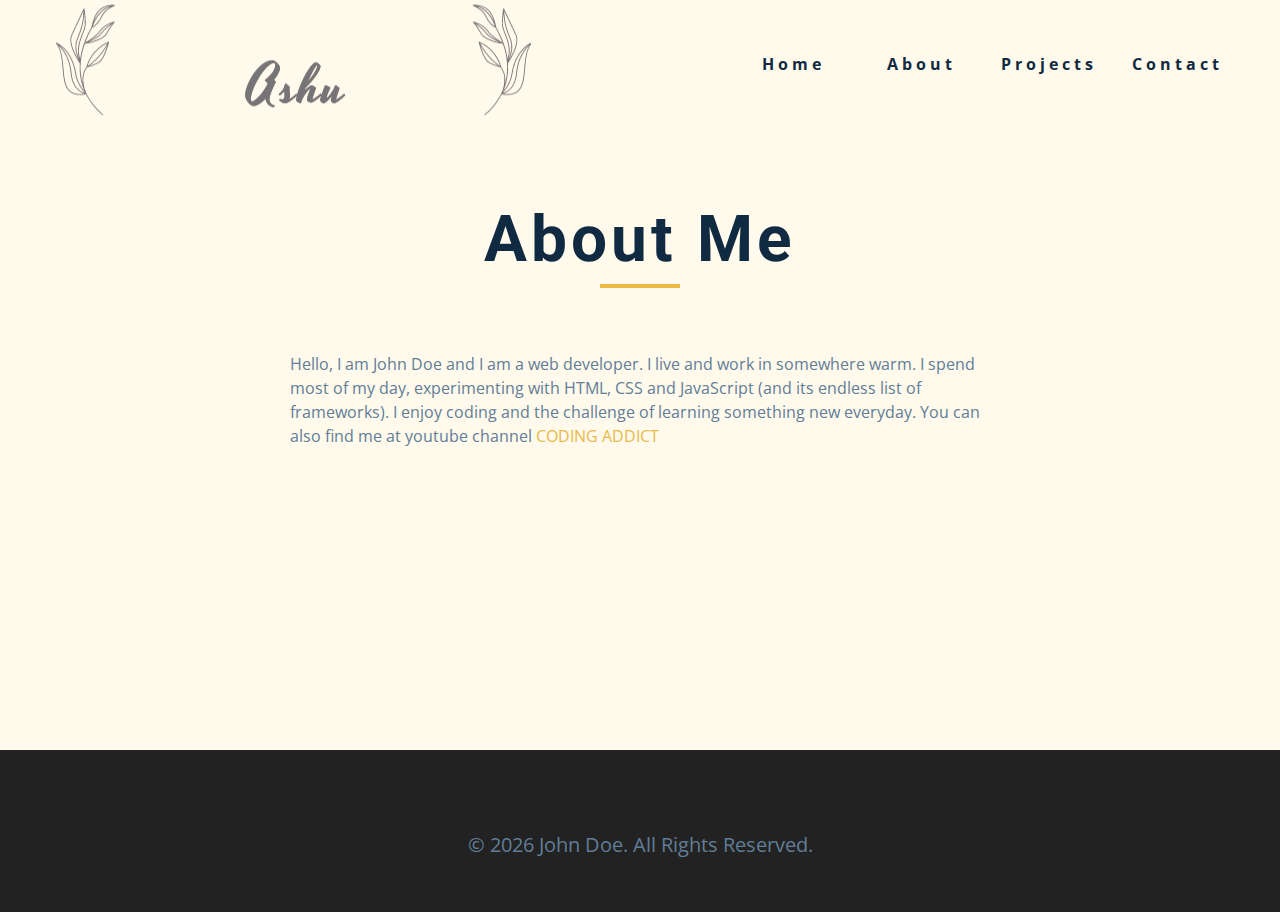
==== about.html @ 07c12f73 "Add files via upload" ====
<!DOCTYPE html>
<html lang="en">
<head>
    <meta charset="UTF-8" />
    <meta name="viewport" content="width=device-width, initial-scale=1.0" />
    <title>Ashu || About</title>
    <link
    rel="stylesheet"
    href="./fontawesome-free-5.12.1-web/css/all.min.css"
    />
    <!-- css -->
    <link rel="stylesheet" href="./styles.css" />
</head>

<body>
    <!-- navbar -->
    <nav class="nav" id="nav">
    <div class="nav-center">
        <!-- nav header -->
        <div class="nav-header">
        <img src="./img/logo.png" class="nav-logo" alt="nav-logo" />
        <button class="nav-btn" id="nav-btn">
            <i class="fas fa-bars"></i>
        </button>
        </div>
        <!-- nav links -->
        <ul class="nav-links">
        <li><a href="index.html">home</a></li>
        <li><a href="about.html">about</a></li>
        <li><a href="projects.html">projects</a></li>
        <li><a href="contact.html">contact</a></li>
        </ul>
    </div>
    </nav>
    <!-- end of navbar -->
    <!-- sidebar -->
    <aside class="sidebar" id="sidebar">
    <div>
        <button id="close-btn" class="close-btn">
        <i class="fas fa-times"></i>
        </button>
        <ul class="sidebar-links">
        <li><a href="index.html">home</a></li>
        <li><a href="about.html">about</a></li>
        <li><a href="projects.html">projects</a></li>
        <li><a href="contact.html">contact</a></li>
        </ul>
        <ul class="social-icons">
        <!-- single item -->
        <li>
            <a href="https://www.twitter.com" class="social-icon">
            <i class="fab fa-facebook"></i>
            </a>
        </li>
        <!-- end of single item -->
        <!-- single item -->
        <li>
            <a href="https://www.twitter.com" class="social-icon">
            <i class="fab fa-linkedin"></i>
            </a>
        </li>
        <!-- end of single item -->
        <!-- single item -->
        <li>
            <a href="https://www.twitter.com" class="social-icon">
            <i class="fab fa-squarespace"></i>
            </a>
        </li>
        <!-- end of single item -->
        <!-- single item -->
        <li>
            <a href="https://www.twitter.com" class="social-icon">
            <i class="fab fa-behance"></i>
            </a>
        </li>
        <!-- end of single item -->
        <!-- single item -->
        <li>
            <a href="https://www.twitter.com" class="social-icon">
            <i class="fab fa-instagram"></i>
            </a>
        </li>
        <!-- end of single item -->
        </ul>
    </div>
    </aside>
    <!-- end of sidebar --> 
    <section class="section single-page">
    <!-- section title -->
    <div class="section-title">
        <h1>about me</h1>
        <div class="underline"></div>
    </div>
    <!--end of section title -->
    <div class="section-center page-info">
        <!-- about page -->
        <p>
        Hello, I am John Doe and I am a web developer. I live and work in
        somewhere warm. I spend most of my day, experimenting with HTML, CSS
        and JavaScript (and its endless list of frameworks). I enjoy coding
        and the challenge of learning something new everyday. You can also
        find me at youtube channel
        <a href="https://www.youtube.com/channel/UCMZFwxv5l-XtKi693qMJptA"
            >coding addict</a
        >
        </p>
    </div>
    </section>
    <!-- footer -->
    <footer class="footer">
    <ul class="social-icons">
        <!-- single item -->
        <li>
        <a href="https://www.twitter.com" class="social-icon">
            <i class="fab fa-facebook"></i>
        </a>
        </li>
        <!-- end of single item -->
        <!-- single item -->
        <li>
        <a href="https://www.twitter.com" class="social-icon">
            <i class="fab fa-linkedin"></i>
        </a>
        </li>
        <!-- end of single item -->
        <!-- single item -->
        <li>
        <a href="https://www.twitter.com" class="social-icon">
            <i class="fab fa-squarespace"></i>
        </a>
        </li>
        <!-- end of single item -->
        <!-- single item -->
        <li>
        <a href="https://www.twitter.com" class="social-icon">
            <i class="fab fa-behance"></i>
        </a>
        </li>
        <!-- end of single item -->
        <!-- single item -->
        <li>
        <a href="https://www.twitter.com" class="social-icon">
            <i class="fab fa-instagram"></i>
        </a>
        </li>
        <!-- end of single item -->
    </ul>

    <p>&copy; <span id="date"></span> John Doe. All rights reserved.</p>
    </footer>
    <script src="app.js"></script>
</body>
</html>
---- styles.css ----
/*
=============== 
Fonts
===============
*/
@import url("https://fonts.googleapis.com/css?family=Open+Sans|Roboto:400,700&display=swap");

/*
=============== 
Variables
===============
*/

:root {
  /* dark shades of primary color*/
  --clr-primary-1: hsl(43, 86%, 17%);
  --clr-primary-2: hsl(43, 77%, 27%);
  --clr-primary-3: hsl(43, 72%, 37%);
  --clr-primary-4: hsl(42, 63%, 48%);
  /* primary/main color */
  --clr-primary-5: hsl(42, 78%, 60%);
  /* lighter shades of primary color */
  --clr-primary-6: hsl(43, 89%, 70%);
  --clr-primary-7: hsl(43, 90%, 76%);
  --clr-primary-8: hsl(45, 86%, 81%);
  --clr-primary-9: hsl(45, 90%, 88%);
  --clr-primary-10: hsl(45, 100%, 96%);
  /* darkest grey - used for headings */
  --clr-grey-1: hsl(209, 61%, 16%);
  --clr-grey-2: hsl(211, 39%, 23%);
  --clr-grey-3: hsl(209, 34%, 30%);
  --clr-grey-4: hsl(209, 28%, 39%);
  /* grey used for paragraphs */
  --clr-grey-5: hsl(210, 22%, 49%);
  --clr-grey-6: hsl(209, 23%, 60%);
  --clr-grey-7: hsl(211, 27%, 70%);
  --clr-grey-8: hsl(210, 31%, 80%);
  --clr-grey-9: hsl(212, 33%, 89%);
  --clr-grey-10: hsl(210, 36%, 96%);
  --clr-white: #fff;
  --ff-primary: "Roboto", sans-serif;
  --ff-secondary: "Open Sans", sans-serif;
  --transition: all 0.3s linear;
  --spacing: 0.25rem;
  --radius: 0.5rem;
  --light-shadow: 0 5px 15px rgba(0, 0, 0, 0.1);
  --dark-shadow: 0 5px 15px rgba(0, 0, 0, 0.2);
  --max-width: 1170px;
}
/*
=============== 
Global Styles
===============
*/

*,
::after,
::before {
  margin: 0;
  padding: 0;
  box-sizing: border-box;
}
body {
  font-family: var(--ff-secondary);
  background: var(--clr-white);
  color: var(--clr-grey-1);
  line-height: 1.5;
  font-size: 0.875rem;
}
ul {
  list-style-type: none;
}
a {
  text-decoration: none;
}
img:not(.nav-logo) {
  width: 100%;
  display: block;
}

h1,
h2,
h3,
h4 {
  letter-spacing: var(--spacing);
  text-transform: capitalize;
  line-height: 1.25;
  margin-bottom: 0.75rem;
  font-family: var(--ff-primary);
}
h1 {
  font-size: 3rem;
}
h2 {
  font-size: 2rem;
}
h3 {
  font-size: 1.25rem;
}
h4 {
  font-size: 0.875rem;
}
p {
  margin-bottom: 1.25rem;
  color: var(--clr-grey-5);
}
@media screen and (min-width: 800px) {
  h1 {
    font-size: 4rem;
  }
  h2 {
    font-size: 2.5rem;
  }
  h3 {
    font-size: 1.75rem;
  }
  h4 {
    font-size: 1rem;
  }
  body {
    font-size: 1rem;
  }
  h1,
  h2,
  h3,
  h4 {
    line-height: 1;
  }
}
/*  global classes */

.btn {
  text-transform: uppercase;
  background: var(--clr-primary-5);
  color: var(--clr-primary-1);
  padding: 0.375rem 0.75rem;
  letter-spacing: var(--spacing);
  display: inline-block;
  font-weight: 700;
  -webkit-transition: var(--transition);
  transition: var(--transition);
  font-size: 0.875rem;
  border: 2px solid transparent;
  cursor: pointer;
  box-shadow: 0 1px 3px rgba(0, 0, 0, 0.2);
  border-radius: var(--radius);
}
.btn:hover {
  color: var(--clr-primary-1);
  background: var(--clr-primary-7);
}
/* section */
.section {
  padding: 5rem 0;
}

.section-center {
  width: 90vw;
  margin: 0 auto;
  max-width: 1170px;
}
@media screen and (min-width: 992px) {
  .section-center {
    width: 95vw;
  }
}
/* added during recording */
.underline {
  width: 5rem;
  height: 0.25rem;
  margin-bottom: 1.25rem;
  background: var(--clr-primary-5);
  margin-left: auto;
  margin-right: auto;
}
.section-title {
  margin-bottom: 4rem;
  text-align: center;
}
.bg-grey {
  background: var(--clr-grey-10);
}
/*
=============== 
Navbar
===============
*/
.nav-links {
display: none;
}
.nav {
height: 8rem;
padding: 0rem;
display: grid;
-webkit-box-align: center;
align-items: center;
-webkit-transition: var(--transition);
transition: var(--transition);
}
.nav-center {
width: 100%;
max-width: 1170px;
margin: 0 auto;
}
.nav-header {
display: grid;
grid-template-columns: auto 1fr;
-webkit-box-align: center;
align-items: center;
}
.nav-btn {
background: transparent;
border-color: transparent;
color: var(--clr-primary-5);
font-size: 2rem;
cursor: pointer;
justify-self: end;
}
@media screen and (min-width: 768px) {
.nav {
    background: var(--clr-primary-10);
}
.nav-btn {
    display: none;
}
.nav-links {
    display: grid;
    grid-template-columns: repeat(4, 1fr);
    justify-items: center;
    -webkit-column-gap: 2rem;
    -moz-column-gap: 2rem;
    column-gap: 2rem;
    justify-self: end;
  }
  .nav-links a {
    text-transform: capitalize;
    color: var(--clr-grey-1);
    font-weight: bold;
    letter-spacing: var(--spacing);
    -webkit-transition: var(--transition);
    transition: var(--transition);
  }
  .nav-links a:hover {
    color: var(--clr-primary-5);
  }
  .nav-center {
    display: grid;
    grid-template-columns: auto 1fr;
    -webkit-box-align: center;
    align-items: center;
  }
}
/* fixed navbar */
.navbar-fixed {
  position:fixed;
  top: 0;
  left: 0;
  width: 100%;
  background: var(--clr-white);
  z-index: 2;
  box-shadow: var(--light-shadow);
}
/*
=============== 
Sidebar
===============
*/
.sidebar {
  position: fixed;
  top: 0;
  left: 0;
  width: 100%;
  height: 100%;
  background: var(--clr-grey-10);
  z-index: 4;
  display: grid;
  /* align-items: center;
  justify-content: center; */
  place-items: center;
  -webkit-transition: var(--transition);
  transition: var(--transition);
  /* add later */
  -webkit-transform: translateX(-100%);
  transform: translateX(-100%);
}
/* toggle sidebar */
.show-sidebar {
  -webkit-transform: translateX(0);
  transform: translateX(0);
}
.sidebar-links {
  text-align: center;
}
.sidebar-links a {
  font-size: 2rem;
  text-transform: capitalize;
  -webkit-transition: var(--transition);
  transition: var(--transition);
  color: var(--clr-grey-5);
  letter-spacing: var(--spacing);
  display: inline-block;
  margin-bottom: 1.5rem;
}
.sidebar-links a:hover {
  color: var(--clr-primary-5);
}
.social-icons {
  display: grid;
  margin-top: 3rem;
  width: 20rem;
  grid-template-columns: repeat(5, 1fr);
  justify-items: center;
}
.social-icon {
  font-size: 1.5rem;
  color: var(--clr-grey-1);
  -webkit-transition: var(--transition);
  transition: var(--transition);
}
.social-icon:hover {
  color: var(--clr-primary-5);
}
.close-btn {
  position: absolute;
  top: 1rem;
  right: 1rem;
  font-size: 3rem;
  background: transparent;
  border: transparent;
  -webkit-transition: var(--transition);
  transition: var(--transition);
  color: #bb2525;
  cursor: pointer;
}
.close-btn:hover {
  color: #e66b6b;
}
/*
=============== 
Hero
===============
*/
/* underline added to globals */
.hero .underline {
margin-bottom: 0.5rem;
margin-left: 0;
}
.hero-img {
display: none;
}
.hero {
background: var(--clr-primary-10);
}
.hero-center {
min-height: calc(100vh - 5rem);
display: grid;
place-items: center;
}
.hero-info h4 {
color: var(--clr-grey-5);
}
.hero-icons {
justify-items: start;
}
.hero-btn {
margin-top: 1.25rem;
}
@media screen and (min-width: 992px) {
.hero-img {
    display: block;
    position: relative;
}
.hero-center {
    grid-template-columns: 1fr 1fr;
}

.hero-img::before,
.about-img::before {
    content: "";
    position: absolute;
    width: 100%;
    height: 100%;
    border: 0.25rem solid var(--clr-primary-5);
    top: 2rem;
    right: -2rem;
    border-radius: var(--radius);
}
}
.hero-photo {
max-width: 25rem;
max-height: 30rem;
-o-object-fit: cover;
object-fit: cover;
border-radius: var(--radius);
position: relative;
}
/*
=============== 
About
===============
*/
/* section title added to globals */
.about-title {
text-align: left;
margin-bottom: 2rem;
}
.about-title .underline {
margin-left: 0;
}
.about-center {
display: grid;
  gap: 3rem 2rem;
}
.about-img {
  justify-self: center;
}
@media screen and (min-width: 992px) {
  .about-center {
    grid-template-columns: 1fr 1fr;
  }
  .about-img {
    position: relative;
  }
  .about-img::before {
    left: -2rem;
  }
  .about-info {
    align-self: center;
  }
}
/*
=============== 
Services
===============
*/
/* bg-grey in globals */
.service {
  background: var(--clr-white);
  padding: 3rem 1.5rem;
  margin-bottom: 2rem;
  border-radius: var(--radius);
  text-align: center;
  -webkit-transition: var(--transition);
  transition: var(--transition);
}
.service-icon {
  font-size: 2rem;
  margin-bottom: 1.5rem;
}
.service .underline {
  width: 3rem;
  height: 0.12rem;
  -webkit-transition: var(--transition);
  transition: var(--transition);
}
.service p {
  -webkit-transition: var(--transition);
  transition: var(--transition);
}
.service:hover {
  background: var(--clr-primary-5);
  color: var(--clr-white);
}
.service:hover p {
  color: var(--clr-white);
}
.service:hover .underline {
  background: var(--clr-white);
}
@media screen and (min-width: 676px) {
  .services-center {
    display: grid;
    grid-template-columns: 1fr 1fr;
    -webkit-column-gap: 2rem;
    -moz-column-gap: 2rem;
    column-gap: 2rem;
  }
}
@media screen and (min-width: 992px) {
  .services-center {
    grid-template-columns: 1fr 1fr 1fr;
  }
}
/* talk about small screen 
without grid different setup */
/*
=============== 
Projects
===============
*/
.projects-text {
  width: 85vw;
  max-width: 30rem;
  margin: 0 auto;
}
.project {
  position: relative;
  background: var(--clr-primary-5);
  border-radius: var(--radius);
  margin-bottom: 2rem;
}
.project-info {
  text-align: center;
  color: var(--clr-white);
  position: absolute;
  top: 50%;
  left: 50%;
  -webkit-transform: translate(-50%, -50%);
  transform: translate(-50%, -50%);
  -webkit-transition: var(--transition);
  transition: var(--transition);
  opacity: 0;
}
.project-info p {
  text-transform: capitalize;
  color: var(--clr-white);
}
.project:hover .project-info {
  opacity: 1;
}
.project-img {
  -webkit-transition: var(--transition);
  transition: var(--transition);
  border-radius: var(--radius);
  height: 15rem;
  -o-object-fit: cover;
  object-fit: cover;
}
.project:hover .project-img {
  opacity: 0.1;
}
.project::after {
  content: "";
  position: absolute;
  top: 0;
  left: 0;
  width: 100%;
  height: 100%;
  border: 0.25rem solid var(--clr-white);
  border-radius: var(--radius);
  -webkit-transition: var(--transition);
  transition: var(--transition);
  opacity: 0;
}
.project:hover::after {
  opacity: 1;
  -webkit-transform: scale(0.8);
  transform: scale(0.8);
}
@media screen and (min-width: 676px) {
  .projects-center {
    display: grid;
    grid-template-columns: 1fr 1fr;
    -webkit-column-gap: 2rem;
    -moz-column-gap: 2rem;
    column-gap: 2rem;
  }
}
@media screen and (min-width: 992px) {
  .projects-center {
    grid-template-columns: repeat(3, 1fr);
  }
}
@media screen and (min-width: 1170px) {
  .projects-center {
    grid-template-rows: 200px 200px;
    gap: 1rem;
    grid-template-areas:
      "a b b"
      "a c d";
  }
  .project-img {
    height: 100%;
  }
  .project {
    height: 100%;
  }
  .project-1 {
    grid-area: a;
  }
  .project-2 {
    grid-area: b;
  }
  .project-3 {
    grid-area: c;
  }
  .project-4 {
    grid-area: d;
  }
}
/*
=============== 
Connect
===============
*/
.connect {
  min-height: 40vh;
  position: relative;
  padding: 10rem 0 5rem 0;
  margin: 5rem 0;
}
.video-container {
  position: absolute;
  top: 0;
  left: 0;
  width: 100%;
  height: 100%;
  -o-object-fit: cover;
  object-fit: cover;
  z-index: -2;
}
.connect::after {
  content: "";
  position: absolute;
  top: 0;
  left: 0;
  width: 100%;
  height: 100%;
  background: var(--clr-white);
  /* background: rgba(0, 0, 0, 0.6); */
  opacity: 0.7;
  z-index: -1;
}
.connect {
  display: grid;
  place-items: center;
}
.video-banner .section-title {
  margin-bottom: 2rem;
}
.video-text {
  max-width: 30rem;
}
.video-banner {
  background: var(--clr-primary-10);
  padding: 3rem 5rem 12rem 5rem;
  text-align: center;

  -webkit-clip-path: polygon(
    0% 0%,
    100% 0%,
    100% 75%,
    75% 75%,
    75% 100%,
    50% 75%,
    0% 75%
  );
  clip-path: polygon(
    0% 0%,
    100% 0%,
    100% 75%,
    75% 75%,
    75% 100%,
    50% 75%,
    0% 75%
  );
}
.connect {
  -webkit-clip-path: polygon(
    50% 0%,
    100% 10%,
    100% 90%,
    50% 100%,
    0 90%,
    0 10%
  );
  clip-path: polygon(50% 0%, 100% 10%, 100% 90%, 50% 100%, 0 90%, 0 10%);
}
/*
=============== 
Skills
===============
*/
@media screen and (min-width: 768px) {
  .skills-center {
    display: grid;
    grid-template-columns: 1fr 1fr;
    -webkit-column-gap: 2rem;
    -moz-column-gap: 2rem;
    column-gap: 2rem;
  }
}
.skills {
  background: var(--clr-primary-9);
}
.skills h3 {
  margin: 1.5rem 0;
  color: var(--clr-primary-1);
}
.skill {
  margin-bottom: 1.25rem;
}
.skill p {
  margin-bottom: 0.5rem;
  text-transform: capitalize;
  color: var(--clr-primary-1);
}
.skill-container {
  background: var(--clr-white);
  height: 1rem;
  width: 100%;
  border-radius: var(--radius);
  position: relative;
}
.skill-value {
  position: absolute;
  top: 0;
  left: 0;
  background: var(--clr-primary-5);
  height: 100%;
  width: 50%;
  border-radius: var(--radius);
}
.value-70 {
  width: 70%;
}
.value-80 {
  width: 80%;
}
.skill-text {
  position: absolute;
  top: -2rem;
  left: 50%;
  -webkit-transform: translateX(-50%);
  transform: translateX(-50%);
}
.skill-text-70 {
  left: 70%;
}
.skill-text-80 {
  left: 80%;
}
/*
=============== 
Timeline
===============
*/
.timeline-center {
  width: 80vw;
  max-width: 40rem;
}
.timeline-item {
  border-top: 2px dashed var(--clr-primary-5);
  margin: 0;
  padding: 4rem 2rem;
  position: relative;
}
.timeline p {
  margin-bottom: 0;
}
.timeline-item:nth-child(even) {
  border-left: 2px dashed var(--clr-primary-5);
  border-top-left-radius: 2rem;
  border-bottom-left-radius: 2rem;

  margin-right: 2rem;
  padding-right: 0;
}
.timeline-item:nth-child(odd) {
  border-right: 2px dashed var(--clr-primary-5);
  border-top-right-radius: 2rem;
  border-bottom-right-radius: 2rem;
  margin-left: 2rem;
  padding-left: 0;
}
.timeline-item:first-child {
  border-top: 0;
  border-top-right-radius: 0;
}
.timeline-item:last-child {
  border-bottom-left-radius: 0;
}
.number {
  position: absolute;
  top: 50%;
  -webkit-transform: translate(-50%, -50%);
  transform: translate(-50%, -50%);
  margin-bottom: 0;
  background: var(--clr-primary-5);
  width: 2rem;
  height: 2rem;
  border-radius: 50%;
  display: grid;
  place-items: center;
  color: var(--clr-primary-1);
  font-weight: bold;
}
.timeline-item:nth-child(even) .number {
  left: 0;
}
.timeline-item:nth-child(odd) .number {
  right: 0;
  -webkit-transform: translate(50%, -50%);
  transform: translate(50%, -50%);
}
/*
=============== 
Blog
===============
*/
.blog {
  background: var(--clr-grey-10);
}
.card {
  height: 27rem;
  position: relative;
  /* talk later */
  -webkit-perspective: 1500px;
  perspective: 1500px;
}
.card-side {
  -webkit-transition: all 2s linear;
  transition: all 2s linear;
  -webkit-backface-visibility: hidden;
  backface-visibility: hidden;
  position: absolute;
  top: 0;
  left: 0;
  width: 100%;
  height: 100%;
  border-radius: var(--radius);
  
/* -webkit-transform: translate3d(0, 0, 0); */
  visibility: visible;
}
.card-front {
  background: var(--clr-white);
}
.card-back {
  background: var(--clr-primary-10);
  -webkit-transform: rotateY(180deg);
  transform: rotateY(180deg);
  display: grid;
  place-items: center;
}
.card:hover .card-front {
  -webkit-transform: rotateY(-180deg);
  transform: rotateY(-180deg);
}
.card:hover .card-back {
  -webkit-transform: rotateY(0);
  transform: rotateY(0);
}
/* rest of the styles */
.card-info {
  padding: 1rem 1.5rem;
}
.card-front img {
  height: 13rem;
  -o-object-fit: cover;
  object-fit: cover;
  border-top-left-radius: var(--radius);
  border-top-right-radius: var(--radius);
}
.card-footer {
  display: grid;
  grid-template-columns: auto 1fr;
  -webkit-box-align: center;
  align-items: center;
}
.card-footer img {
  width: 2rem;
  height: 2rem;
  -o-object-fit: cover;
  object-fit: cover;
  border-radius: 50%;
}
.card-footer p {
  margin-bottom: 0;
  text-transform: uppercase;
  justify-self: end;
  color: var(--clr-primary-5);
  font-size: 0.85rem;
}
.blog-center {
  display: grid;
  grid-template-columns: repeat(auto-fill, minmax(330px, 1fr));
  gap: 3rem 1rem;
}
/*
=============== 
Footer
===============
*/
.footer {
  padding-bottom: 2rem;
  background: #222;
  display: grid;
  place-items: center;
}
.footer .social-icons {
  margin-bottom: 2rem;
}
.footer .social-icon {
  color: var(--clr-primary-5);
}
.footer .social-icon:hover {
  color: var(--clr-primary-10);
}
.footer p {
  font-size: 1.25rem;
  text-transform: capitalize;
}
/*
=============== 
Single Page
===============
*/
.single-page {
  background: var(--clr-primary-10);
  min-height: calc(100vh - 5rem - 198px);
}
.page-info {
  max-width: 700px;
}
.page-info a {
  text-transform: uppercase;
  color: var(--clr-primary-5);
  -webkit-transition: var(--transition);
  transition: var(--transition);
}
.page-info a:hover {
  color: var(--clr-primary-1);
}

/*
=============== 
Products Page
===============
*/
.projects-hero {
  height: 40vh;
  background: var(--clr-primary-10);
  display: grid;
  place-items: center;
}
.projects-hero .section-title {
  margin-bottom: 0;
}
.single-project {
  background: var(--clr-grey-10);
  border-radius: var(--radius);
}
.project-container img {
  border-top-left-radius: var(--radius);
  border-top-right-radius: var(--radius);
}
.project-container {
  position: relative;
}
.project-icon {
  position: absolute;
  font-size: 1.75rem;
  bottom: 0;
  left: 50%;
  -webkit-transform: translate(-50%, 50%);
  transform: translate(-50%, 50%);
  width: 4rem;
  height: 4rem;
  display: grid;
  place-items: center;
  background: var(--clr-primary-5);
  border-radius: 50%;
  color: var(--clr-primary-1);
  border: 0.375rem solid var(--clr-grey-10);
}
.project-details {
  padding: 2rem 1.5rem;
}
.project-footer {
  display: grid;
  grid-template-columns: 1fr 1fr;
  color: var(--clr-primary-5);
}
.project-footer a {
  color: var(--clr-primary-5);
  text-transform: capitalize;
  -webkit-transition: var(--transition);
  transition: var(--transition);
  justify-self: end;
}
.project-footer a:hover {
  color: var(--clr-primary-1);
}
.projects-page-center {
  display: grid;
  grid-template-columns: repeat(auto-fill, minmax(330px, 1fr));
  gap: 3rem 1rem;
}
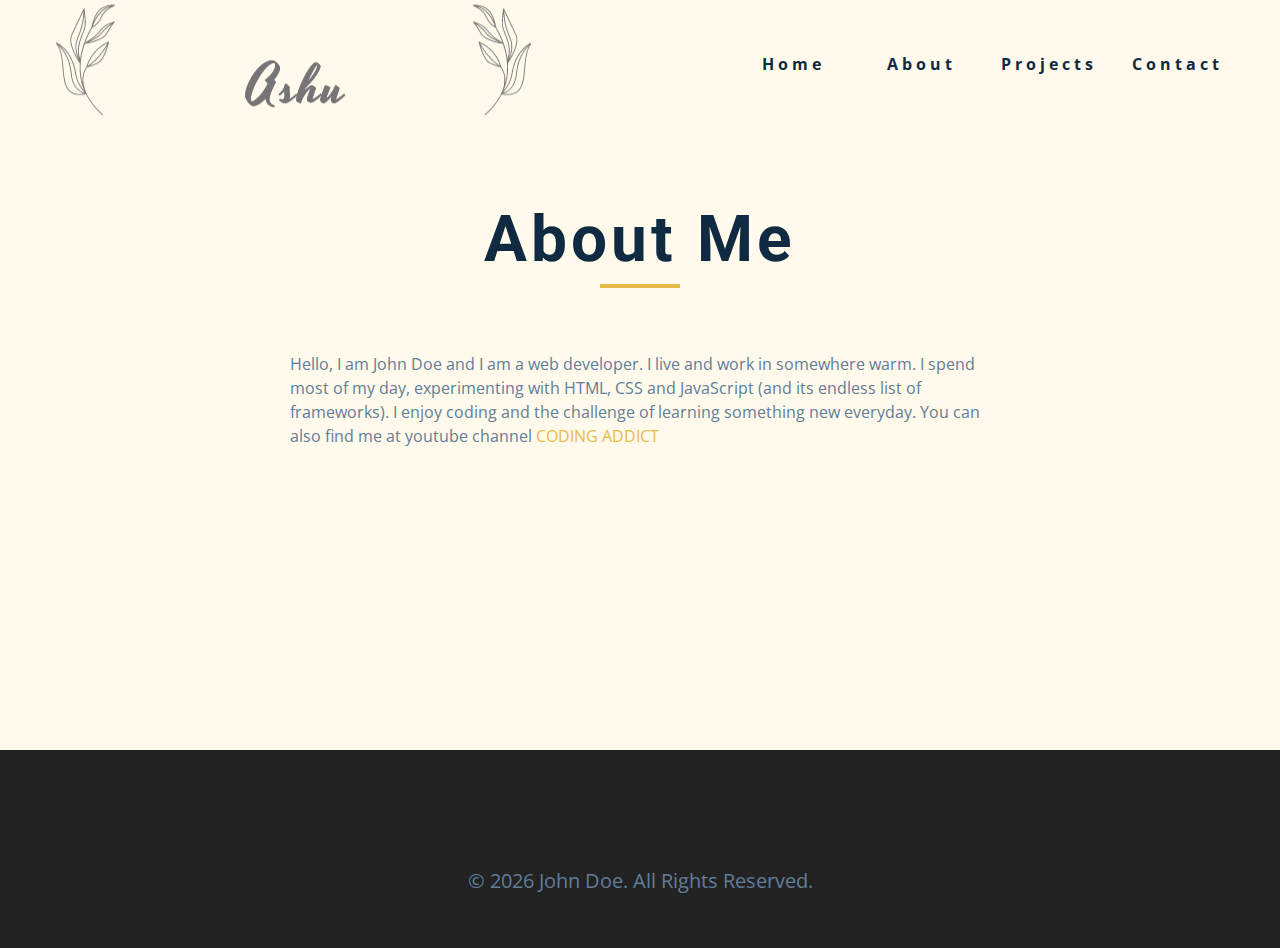
==== commit 00edb837: "Update about.html" ====
--- a/about.html
+++ b/about.html
@@ -6,7 +6,7 @@
     <title>Ashu || About</title>
     <link
     rel="stylesheet"
-    href="./fontawesome-free-5.12.1-web/css/all.min.css"
+    href="./css/all.min.css"
     />
     <!-- css -->
     <link rel="stylesheet" href="./styles.css" />
--- a/css/all.min.css
+++ b/css/all.min.css
@@ -0,0 +1,5 @@
+/*!
+ * Font Awesome Free 5.12.1 by @fontawesome - https://fontawesome.com
+ * License - https://fontawesome.com/license/free (Icons: CC BY 4.0, Fonts: SIL OFL 1.1, Code: MIT License)
+ */
+.fa,.fab,.fad,.fal,.far,.fas{-moz-osx-font-smoothing:grayscale;-webkit-font-smoothing:antialiased;display:inline-block;font-style:normal;font-variant:normal;text-rendering:auto;line-height:1}.fa-lg{font-size:1.33333em;line-height:.75em;vertical-align:-.0667em}.fa-xs{font-size:.75em}.fa-sm{font-size:.875em}.fa-1x{font-size:1em}.fa-2x{font-size:2em}.fa-3x{font-size:3em}.fa-4x{font-size:4em}.fa-5x{font-size:5em}.fa-6x{font-size:6em}.fa-7x{font-size:7em}.fa-8x{font-size:8em}.fa-9x{font-size:9em}.fa-10x{font-size:10em}.fa-fw{text-align:center;width:1.25em}.fa-ul{list-style-type:none;margin-left:2.5em;padding-left:0}.fa-ul>li{position:relative}.fa-li{left:-2em;position:absolute;text-align:center;width:2em;line-height:inherit}.fa-border{border:.08em solid #eee;border-radius:.1em;padding:.2em .25em .15em}.fa-pull-left{float:left}.fa-pull-right{float:right}.fa.fa-pull-left,.fab.fa-pull-left,.fal.fa-pull-left,.far.fa-pull-left,.fas.fa-pull-left{margin-right:.3em}.fa.fa-pull-right,.fab.fa-pull-right,.fal.fa-pull-right,.far.fa-pull-right,.fas.fa-pull-right{margin-left:.3em}.fa-spin{-webkit-animation:fa-spin 2s linear infinite;animation:fa-spin 2s linear infinite}.fa-pulse{-webkit-animation:fa-spin 1s steps(8) infinite;animation:fa-spin 1s steps(8) infinite}@-webkit-keyframes fa-spin{0%{-webkit-transform:rotate(0deg);transform:rotate(0deg)}to{-webkit-transform:rotate(1turn);transform:rotate(1turn)}}@keyframes fa-spin{0%{-webkit-transform:rotate(0deg);transform:rotate(0deg)}to{-webkit-transform:rotate(1turn);transform:rotate(1turn)}}.fa-rotate-90{-ms-filter:"progid:DXImageTransform.Microsoft.BasicImage(rotation=1)";-webkit-transform:rotate(90deg);transform:rotate(90deg)}.fa-rotate-180{-ms-filter:"progid:DXImageTransform.Microsoft.BasicImage(rotation=2)";-webkit-transform:rotate(180deg);transform:rotate(180deg)}.fa-rotate-270{-ms-filter:"progid:DXImageTransform.Microsoft.BasicImage(rotation=3)";-webkit-transform:rotate(270deg);transform:rotate(270deg)}.fa-flip-horizontal{-ms-filter:"progid:DXImageTransform.Microsoft.BasicImage(rotation=0, mirror=1)";-webkit-transform:scaleX(-1);transform:scaleX(-1)}.fa-flip-vertical{-webkit-transform:scaleY(-1);transform:scaleY(-1)}.fa-flip-both,.fa-flip-horizontal.fa-flip-vertical,.fa-flip-vertical{-ms-filter:"progid:DXImageTransform.Microsoft.BasicImage(rotation=2, mirror=1)"}.fa-flip-both,.fa-flip-horizontal.fa-flip-vertical{-webkit-transform:scale(-1);transform:scale(-1)}:root .fa-flip-both,:root .fa-flip-horizontal,:root .fa-flip-vertical,:root .fa-rotate-90,:root .fa-rotate-180,:root .fa-rotate-270{-webkit-filter:none;filter:none}.fa-stack{display:inline-block;height:2em;line-height:2em;position:relative;vertical-align:middle;width:2.5em}.fa-stack-1x,.fa-stack-2x{left:0;position:absolute;text-align:center;width:100%}.fa-stack-1x{line-height:inherit}.fa-stack-2x{font-size:2em}.fa-inverse{color:#fff}.fa-500px:before{content:"\f26e"}.fa-accessible-icon:before{content:"\f368"}.fa-accusoft:before{content:"\f369"}.fa-acquisitions-incorporated:before{content:"\f6af"}.fa-ad:before{content:"\f641"}.fa-address-book:before{content:"\f2b9"}.fa-address-card:before{content:"\f2bb"}.fa-adjust:before{content:"\f042"}.fa-adn:before{content:"\f170"}.fa-adobe:before{content:"\f778"}.fa-adversal:before{content:"\f36a"}.fa-affiliatetheme:before{content:"\f36b"}.fa-air-freshener:before{content:"\f5d0"}.fa-airbnb:before{content:"\f834"}.fa-algolia:before{content:"\f36c"}.fa-align-center:before{content:"\f037"}.fa-align-justify:before{content:"\f039"}.fa-align-left:before{content:"\f036"}.fa-align-right:before{content:"\f038"}.fa-alipay:before{content:"\f642"}.fa-allergies:before{content:"\f461"}.fa-amazon:before{content:"\f270"}.fa-amazon-pay:before{content:"\f42c"}.fa-ambulance:before{content:"\f0f9"}.fa-american-sign-language-interpreting:before{content:"\f2a3"}.fa-amilia:before{content:"\f36d"}.fa-anchor:before{content:"\f13d"}.fa-android:before{content:"\f17b"}.fa-angellist:before{content:"\f209"}.fa-angle-double-down:before{content:"\f103"}.fa-angle-double-left:before{content:"\f100"}.fa-angle-double-right:before{content:"\f101"}.fa-angle-double-up:before{content:"\f102"}.fa-angle-down:before{content:"\f107"}.fa-angle-left:before{content:"\f104"}.fa-angle-right:before{content:"\f105"}.fa-angle-up:before{content:"\f106"}.fa-angry:before{content:"\f556"}.fa-angrycreative:before{content:"\f36e"}.fa-angular:before{content:"\f420"}.fa-ankh:before{content:"\f644"}.fa-app-store:before{content:"\f36f"}.fa-app-store-ios:before{content:"\f370"}.fa-apper:before{content:"\f371"}.fa-apple:before{content:"\f179"}.fa-apple-alt:before{content:"\f5d1"}.fa-apple-pay:before{content:"\f415"}.fa-archive:before{content:"\f187"}.fa-archway:before{content:"\f557"}.fa-arrow-alt-circle-down:before{content:"\f358"}.fa-arrow-alt-circle-left:before{content:"\f359"}.fa-arrow-alt-circle-right:before{content:"\f35a"}.fa-arrow-alt-circle-up:before{content:"\f35b"}.fa-arrow-circle-down:before{content:"\f0ab"}.fa-arrow-circle-left:before{content:"\f0a8"}.fa-arrow-circle-right:before{content:"\f0a9"}.fa-arrow-circle-up:before{content:"\f0aa"}.fa-arrow-down:before{content:"\f063"}.fa-arrow-left:before{content:"\f060"}.fa-arrow-right:before{content:"\f061"}.fa-arrow-up:before{content:"\f062"}.fa-arrows-alt:before{content:"\f0b2"}.fa-arrows-alt-h:before{content:"\f337"}.fa-arrows-alt-v:before{content:"\f338"}.fa-artstation:before{content:"\f77a"}.fa-assistive-listening-systems:before{content:"\f2a2"}.fa-asterisk:before{content:"\f069"}.fa-asymmetrik:before{content:"\f372"}.fa-at:before{content:"\f1fa"}.fa-atlas:before{content:"\f558"}.fa-atlassian:before{content:"\f77b"}.fa-atom:before{content:"\f5d2"}.fa-audible:before{content:"\f373"}.fa-audio-description:before{content:"\f29e"}.fa-autoprefixer:before{content:"\f41c"}.fa-avianex:before{content:"\f374"}.fa-aviato:before{content:"\f421"}.fa-award:before{content:"\f559"}.fa-aws:before{content:"\f375"}.fa-baby:before{content:"\f77c"}.fa-baby-carriage:before{content:"\f77d"}.fa-backspace:before{content:"\f55a"}.fa-backward:before{content:"\f04a"}.fa-bacon:before{content:"\f7e5"}.fa-bahai:before{content:"\f666"}.fa-balance-scale:before{content:"\f24e"}.fa-balance-scale-left:before{content:"\f515"}.fa-balance-scale-right:before{content:"\f516"}.fa-ban:before{content:"\f05e"}.fa-band-aid:before{content:"\f462"}.fa-bandcamp:before{content:"\f2d5"}.fa-barcode:before{content:"\f02a"}.fa-bars:before{content:"\f0c9"}.fa-baseball-ball:before{content:"\f433"}.fa-basketball-ball:before{content:"\f434"}.fa-bath:before{content:"\f2cd"}.fa-battery-empty:before{content:"\f244"}.fa-battery-full:before{content:"\f240"}.fa-battery-half:before{content:"\f242"}.fa-battery-quarter:before{content:"\f243"}.fa-battery-three-quarters:before{content:"\f241"}.fa-battle-net:before{content:"\f835"}.fa-bed:before{content:"\f236"}.fa-beer:before{content:"\f0fc"}.fa-behance:before{content:"\f1b4"}.fa-behance-square:before{content:"\f1b5"}.fa-bell:before{content:"\f0f3"}.fa-bell-slash:before{content:"\f1f6"}.fa-bezier-curve:before{content:"\f55b"}.fa-bible:before{content:"\f647"}.fa-bicycle:before{content:"\f206"}.fa-biking:before{content:"\f84a"}.fa-bimobject:before{content:"\f378"}.fa-binoculars:before{content:"\f1e5"}.fa-biohazard:before{content:"\f780"}.fa-birthday-cake:before{content:"\f1fd"}.fa-bitbucket:before{content:"\f171"}.fa-bitcoin:before{content:"\f379"}.fa-bity:before{content:"\f37a"}.fa-black-tie:before{content:"\f27e"}.fa-blackberry:before{content:"\f37b"}.fa-blender:before{content:"\f517"}.fa-blender-phone:before{content:"\f6b6"}.fa-blind:before{content:"\f29d"}.fa-blog:before{content:"\f781"}.fa-blogger:before{content:"\f37c"}.fa-blogger-b:before{content:"\f37d"}.fa-bluetooth:before{content:"\f293"}.fa-bluetooth-b:before{content:"\f294"}.fa-bold:before{content:"\f032"}.fa-bolt:before{content:"\f0e7"}.fa-bomb:before{content:"\f1e2"}.fa-bone:before{content:"\f5d7"}.fa-bong:before{content:"\f55c"}.fa-book:before{content:"\f02d"}.fa-book-dead:before{content:"\f6b7"}.fa-book-medical:before{content:"\f7e6"}.fa-book-open:before{content:"\f518"}.fa-book-reader:before{content:"\f5da"}.fa-bookmark:before{content:"\f02e"}.fa-bootstrap:before{content:"\f836"}.fa-border-all:before{content:"\f84c"}.fa-border-none:before{content:"\f850"}.fa-border-style:before{content:"\f853"}.fa-bowling-ball:before{content:"\f436"}.fa-box:before{content:"\f466"}.fa-box-open:before{content:"\f49e"}.fa-boxes:before{content:"\f468"}.fa-braille:before{content:"\f2a1"}.fa-brain:before{content:"\f5dc"}.fa-bread-slice:before{content:"\f7ec"}.fa-briefcase:before{content:"\f0b1"}.fa-briefcase-medical:before{content:"\f469"}.fa-broadcast-tower:before{content:"\f519"}.fa-broom:before{content:"\f51a"}.fa-brush:before{content:"\f55d"}.fa-btc:before{content:"\f15a"}.fa-buffer:before{content:"\f837"}.fa-bug:before{content:"\f188"}.fa-building:before{content:"\f1ad"}.fa-bullhorn:before{content:"\f0a1"}.fa-bullseye:before{content:"\f140"}.fa-burn:before{content:"\f46a"}.fa-buromobelexperte:before{content:"\f37f"}.fa-bus:before{content:"\f207"}.fa-bus-alt:before{content:"\f55e"}.fa-business-time:before{content:"\f64a"}.fa-buy-n-large:before{content:"\f8a6"}.fa-buysellads:before{content:"\f20d"}.fa-calculator:before{content:"\f1ec"}.fa-calendar:before{content:"\f133"}.fa-calendar-alt:before{content:"\f073"}.fa-calendar-check:before{content:"\f274"}.fa-calendar-day:before{content:"\f783"}.fa-calendar-minus:before{content:"\f272"}.fa-calendar-plus:before{content:"\f271"}.fa-calendar-times:before{content:"\f273"}.fa-calendar-week:before{content:"\f784"}.fa-camera:before{content:"\f030"}.fa-camera-retro:before{content:"\f083"}.fa-campground:before{content:"\f6bb"}.fa-canadian-maple-leaf:before{content:"\f785"}.fa-candy-cane:before{content:"\f786"}.fa-cannabis:before{content:"\f55f"}.fa-capsules:before{content:"\f46b"}.fa-car:before{content:"\f1b9"}.fa-car-alt:before{content:"\f5de"}.fa-car-battery:before{content:"\f5df"}.fa-car-crash:before{content:"\f5e1"}.fa-car-side:before{content:"\f5e4"}.fa-caravan:before{content:"\f8ff"}.fa-caret-down:before{content:"\f0d7"}.fa-caret-left:before{content:"\f0d9"}.fa-caret-right:before{content:"\f0da"}.fa-caret-square-down:before{content:"\f150"}.fa-caret-square-left:before{content:"\f191"}.fa-caret-square-right:before{content:"\f152"}.fa-caret-square-up:before{content:"\f151"}.fa-caret-up:before{content:"\f0d8"}.fa-carrot:before{content:"\f787"}.fa-cart-arrow-down:before{content:"\f218"}.fa-cart-plus:before{content:"\f217"}.fa-cash-register:before{content:"\f788"}.fa-cat:before{content:"\f6be"}.fa-cc-amazon-pay:before{content:"\f42d"}.fa-cc-amex:before{content:"\f1f3"}.fa-cc-apple-pay:before{content:"\f416"}.fa-cc-diners-club:before{content:"\f24c"}.fa-cc-discover:before{content:"\f1f2"}.fa-cc-jcb:before{content:"\f24b"}.fa-cc-mastercard:before{content:"\f1f1"}.fa-cc-paypal:before{content:"\f1f4"}.fa-cc-stripe:before{content:"\f1f5"}.fa-cc-visa:before{content:"\f1f0"}.fa-centercode:before{content:"\f380"}.fa-centos:before{content:"\f789"}.fa-certificate:before{content:"\f0a3"}.fa-chair:before{content:"\f6c0"}.fa-chalkboard:before{content:"\f51b"}.fa-chalkboard-teacher:before{content:"\f51c"}.fa-charging-station:before{content:"\f5e7"}.fa-chart-area:before{content:"\f1fe"}.fa-chart-bar:before{content:"\f080"}.fa-chart-line:before{content:"\f201"}.fa-chart-pie:before{content:"\f200"}.fa-check:before{content:"\f00c"}.fa-check-circle:before{content:"\f058"}.fa-check-double:before{content:"\f560"}.fa-check-square:before{content:"\f14a"}.fa-cheese:before{content:"\f7ef"}.fa-chess:before{content:"\f439"}.fa-chess-bishop:before{content:"\f43a"}.fa-chess-board:before{content:"\f43c"}.fa-chess-king:before{content:"\f43f"}.fa-chess-knight:before{content:"\f441"}.fa-chess-pawn:before{content:"\f443"}.fa-chess-queen:before{content:"\f445"}.fa-chess-rook:before{content:"\f447"}.fa-chevron-circle-down:before{content:"\f13a"}.fa-chevron-circle-left:before{content:"\f137"}.fa-chevron-circle-right:before{content:"\f138"}.fa-chevron-circle-up:before{content:"\f139"}.fa-chevron-down:before{content:"\f078"}.fa-chevron-left:before{content:"\f053"}.fa-chevron-right:before{content:"\f054"}.fa-chevron-up:before{content:"\f077"}.fa-child:before{content:"\f1ae"}.fa-chrome:before{content:"\f268"}.fa-chromecast:before{content:"\f838"}.fa-church:before{content:"\f51d"}.fa-circle:before{content:"\f111"}.fa-circle-notch:before{content:"\f1ce"}.fa-city:before{content:"\f64f"}.fa-clinic-medical:before{content:"\f7f2"}.fa-clipboard:before{content:"\f328"}.fa-clipboard-check:before{content:"\f46c"}.fa-clipboard-list:before{content:"\f46d"}.fa-clock:before{content:"\f017"}.fa-clone:before{content:"\f24d"}.fa-closed-captioning:before{content:"\f20a"}.fa-cloud:before{content:"\f0c2"}.fa-cloud-download-alt:before{content:"\f381"}.fa-cloud-meatball:before{content:"\f73b"}.fa-cloud-moon:before{content:"\f6c3"}.fa-cloud-moon-rain:before{content:"\f73c"}.fa-cloud-rain:before{content:"\f73d"}.fa-cloud-showers-heavy:before{content:"\f740"}.fa-cloud-sun:before{content:"\f6c4"}.fa-cloud-sun-rain:before{content:"\f743"}.fa-cloud-upload-alt:before{content:"\f382"}.fa-cloudscale:before{content:"\f383"}.fa-cloudsmith:before{content:"\f384"}.fa-cloudversify:before{content:"\f385"}.fa-cocktail:before{content:"\f561"}.fa-code:before{content:"\f121"}.fa-code-branch:before{content:"\f126"}.fa-codepen:before{content:"\f1cb"}.fa-codiepie:before{content:"\f284"}.fa-coffee:before{content:"\f0f4"}.fa-cog:before{content:"\f013"}.fa-cogs:before{content:"\f085"}.fa-coins:before{content:"\f51e"}.fa-columns:before{content:"\f0db"}.fa-comment:before{content:"\f075"}.fa-comment-alt:before{content:"\f27a"}.fa-comment-dollar:before{content:"\f651"}.fa-comment-dots:before{content:"\f4ad"}.fa-comment-medical:before{content:"\f7f5"}.fa-comment-slash:before{content:"\f4b3"}.fa-comments:before{content:"\f086"}.fa-comments-dollar:before{content:"\f653"}.fa-compact-disc:before{content:"\f51f"}.fa-compass:before{content:"\f14e"}.fa-compress:before{content:"\f066"}.fa-compress-alt:before{content:"\f422"}.fa-compress-arrows-alt:before{content:"\f78c"}.fa-concierge-bell:before{content:"\f562"}.fa-confluence:before{content:"\f78d"}.fa-connectdevelop:before{content:"\f20e"}.fa-contao:before{content:"\f26d"}.fa-cookie:before{content:"\f563"}.fa-cookie-bite:before{content:"\f564"}.fa-copy:before{content:"\f0c5"}.fa-copyright:before{content:"\f1f9"}.fa-cotton-bureau:before{content:"\f89e"}.fa-couch:before{content:"\f4b8"}.fa-cpanel:before{content:"\f388"}.fa-creative-commons:before{content:"\f25e"}.fa-creative-commons-by:before{content:"\f4e7"}.fa-creative-commons-nc:before{content:"\f4e8"}.fa-creative-commons-nc-eu:before{content:"\f4e9"}.fa-creative-commons-nc-jp:before{content:"\f4ea"}.fa-creative-commons-nd:before{content:"\f4eb"}.fa-creative-commons-pd:before{content:"\f4ec"}.fa-creative-commons-pd-alt:before{content:"\f4ed"}.fa-creative-commons-remix:before{content:"\f4ee"}.fa-creative-commons-sa:before{content:"\f4ef"}.fa-creative-commons-sampling:before{content:"\f4f0"}.fa-creative-commons-sampling-plus:before{content:"\f4f1"}.fa-creative-commons-share:before{content:"\f4f2"}.fa-creative-commons-zero:before{content:"\f4f3"}.fa-credit-card:before{content:"\f09d"}.fa-critical-role:before{content:"\f6c9"}.fa-crop:before{content:"\f125"}.fa-crop-alt:before{content:"\f565"}.fa-cross:before{content:"\f654"}.fa-crosshairs:before{content:"\f05b"}.fa-crow:before{content:"\f520"}.fa-crown:before{content:"\f521"}.fa-crutch:before{content:"\f7f7"}.fa-css3:before{content:"\f13c"}.fa-css3-alt:before{content:"\f38b"}.fa-cube:before{content:"\f1b2"}.fa-cubes:before{content:"\f1b3"}.fa-cut:before{content:"\f0c4"}.fa-cuttlefish:before{content:"\f38c"}.fa-d-and-d:before{content:"\f38d"}.fa-d-and-d-beyond:before{content:"\f6ca"}.fa-dailymotion:before{content:"\f952"}.fa-dashcube:before{content:"\f210"}.fa-database:before{content:"\f1c0"}.fa-deaf:before{content:"\f2a4"}.fa-delicious:before{content:"\f1a5"}.fa-democrat:before{content:"\f747"}.fa-deploydog:before{content:"\f38e"}.fa-deskpro:before{content:"\f38f"}.fa-desktop:before{content:"\f108"}.fa-dev:before{content:"\f6cc"}.fa-deviantart:before{content:"\f1bd"}.fa-dharmachakra:before{content:"\f655"}.fa-dhl:before{content:"\f790"}.fa-diagnoses:before{content:"\f470"}.fa-diaspora:before{content:"\f791"}.fa-dice:before{content:"\f522"}.fa-dice-d20:before{content:"\f6cf"}.fa-dice-d6:before{content:"\f6d1"}.fa-dice-five:before{content:"\f523"}.fa-dice-four:before{content:"\f524"}.fa-dice-one:before{content:"\f525"}.fa-dice-six:before{content:"\f526"}.fa-dice-three:before{content:"\f527"}.fa-dice-two:before{content:"\f528"}.fa-digg:before{content:"\f1a6"}.fa-digital-ocean:before{content:"\f391"}.fa-digital-tachograph:before{content:"\f566"}.fa-directions:before{content:"\f5eb"}.fa-discord:before{content:"\f392"}.fa-discourse:before{content:"\f393"}.fa-divide:before{content:"\f529"}.fa-dizzy:before{content:"\f567"}.fa-dna:before{content:"\f471"}.fa-dochub:before{content:"\f394"}.fa-docker:before{content:"\f395"}.fa-dog:before{content:"\f6d3"}.fa-dollar-sign:before{content:"\f155"}.fa-dolly:before{content:"\f472"}.fa-dolly-flatbed:before{content:"\f474"}.fa-donate:before{content:"\f4b9"}.fa-door-closed:before{content:"\f52a"}.fa-door-open:before{content:"\f52b"}.fa-dot-circle:before{content:"\f192"}.fa-dove:before{content:"\f4ba"}.fa-download:before{content:"\f019"}.fa-draft2digital:before{content:"\f396"}.fa-drafting-compass:before{content:"\f568"}.fa-dragon:before{content:"\f6d5"}.fa-draw-polygon:before{content:"\f5ee"}.fa-dribbble:before{content:"\f17d"}.fa-dribbble-square:before{content:"\f397"}.fa-dropbox:before{content:"\f16b"}.fa-drum:before{content:"\f569"}.fa-drum-steelpan:before{content:"\f56a"}.fa-drumstick-bite:before{content:"\f6d7"}.fa-drupal:before{content:"\f1a9"}.fa-dumbbell:before{content:"\f44b"}.fa-dumpster:before{content:"\f793"}.fa-dumpster-fire:before{content:"\f794"}.fa-dungeon:before{content:"\f6d9"}.fa-dyalog:before{content:"\f399"}.fa-earlybirds:before{content:"\f39a"}.fa-ebay:before{content:"\f4f4"}.fa-edge:before{content:"\f282"}.fa-edit:before{content:"\f044"}.fa-egg:before{content:"\f7fb"}.fa-eject:before{content:"\f052"}.fa-elementor:before{content:"\f430"}.fa-ellipsis-h:before{content:"\f141"}.fa-ellipsis-v:before{content:"\f142"}.fa-ello:before{content:"\f5f1"}.fa-ember:before{content:"\f423"}.fa-empire:before{content:"\f1d1"}.fa-envelope:before{content:"\f0e0"}.fa-envelope-open:before{content:"\f2b6"}.fa-envelope-open-text:before{content:"\f658"}.fa-envelope-square:before{content:"\f199"}.fa-envira:before{content:"\f299"}.fa-equals:before{content:"\f52c"}.fa-eraser:before{content:"\f12d"}.fa-erlang:before{content:"\f39d"}.fa-ethereum:before{content:"\f42e"}.fa-ethernet:before{content:"\f796"}.fa-etsy:before{content:"\f2d7"}.fa-euro-sign:before{content:"\f153"}.fa-evernote:before{content:"\f839"}.fa-exchange-alt:before{content:"\f362"}.fa-exclamation:before{content:"\f12a"}.fa-exclamation-circle:before{content:"\f06a"}.fa-exclamation-triangle:before{content:"\f071"}.fa-expand:before{content:"\f065"}.fa-expand-alt:before{content:"\f424"}.fa-expand-arrows-alt:before{content:"\f31e"}.fa-expeditedssl:before{content:"\f23e"}.fa-external-link-alt:before{content:"\f35d"}.fa-external-link-square-alt:before{content:"\f360"}.fa-eye:before{content:"\f06e"}.fa-eye-dropper:before{content:"\f1fb"}.fa-eye-slash:before{content:"\f070"}.fa-facebook:before{content:"\f09a"}.fa-facebook-f:before{content:"\f39e"}.fa-facebook-messenger:before{content:"\f39f"}.fa-facebook-square:before{content:"\f082"}.fa-fan:before{content:"\f863"}.fa-fantasy-flight-games:before{content:"\f6dc"}.fa-fast-backward:before{content:"\f049"}.fa-fast-forward:before{content:"\f050"}.fa-fax:before{content:"\f1ac"}.fa-feather:before{content:"\f52d"}.fa-feather-alt:before{content:"\f56b"}.fa-fedex:before{content:"\f797"}.fa-fedora:before{content:"\f798"}.fa-female:before{content:"\f182"}.fa-fighter-jet:before{content:"\f0fb"}.fa-figma:before{content:"\f799"}.fa-file:before{content:"\f15b"}.fa-file-alt:before{content:"\f15c"}.fa-file-archive:before{content:"\f1c6"}.fa-file-audio:before{content:"\f1c7"}.fa-file-code:before{content:"\f1c9"}.fa-file-contract:before{content:"\f56c"}.fa-file-csv:before{content:"\f6dd"}.fa-file-download:before{content:"\f56d"}.fa-file-excel:before{content:"\f1c3"}.fa-file-export:before{content:"\f56e"}.fa-file-image:before{content:"\f1c5"}.fa-file-import:before{content:"\f56f"}.fa-file-invoice:before{content:"\f570"}.fa-file-invoice-dollar:before{content:"\f571"}.fa-file-medical:before{content:"\f477"}.fa-file-medical-alt:before{content:"\f478"}.fa-file-pdf:before{content:"\f1c1"}.fa-file-powerpoint:before{content:"\f1c4"}.fa-file-prescription:before{content:"\f572"}.fa-file-signature:before{content:"\f573"}.fa-file-upload:before{content:"\f574"}.fa-file-video:before{content:"\f1c8"}.fa-file-word:before{content:"\f1c2"}.fa-fill:before{content:"\f575"}.fa-fill-drip:before{content:"\f576"}.fa-film:before{content:"\f008"}.fa-filter:before{content:"\f0b0"}.fa-fingerprint:before{content:"\f577"}.fa-fire:before{content:"\f06d"}.fa-fire-alt:before{content:"\f7e4"}.fa-fire-extinguisher:before{content:"\f134"}.fa-firefox:before{content:"\f269"}.fa-firefox-browser:before{content:"\f907"}.fa-first-aid:before{content:"\f479"}.fa-first-order:before{content:"\f2b0"}.fa-first-order-alt:before{content:"\f50a"}.fa-firstdraft:before{content:"\f3a1"}.fa-fish:before{content:"\f578"}.fa-fist-raised:before{content:"\f6de"}.fa-flag:before{content:"\f024"}.fa-flag-checkered:before{content:"\f11e"}.fa-flag-usa:before{content:"\f74d"}.fa-flask:before{content:"\f0c3"}.fa-flickr:before{content:"\f16e"}.fa-flipboard:before{content:"\f44d"}.fa-flushed:before{content:"\f579"}.fa-fly:before{content:"\f417"}.fa-folder:before{content:"\f07b"}.fa-folder-minus:before{content:"\f65d"}.fa-folder-open:before{content:"\f07c"}.fa-folder-plus:before{content:"\f65e"}.fa-font:before{content:"\f031"}.fa-font-awesome:before{content:"\f2b4"}.fa-font-awesome-alt:before{content:"\f35c"}.fa-font-awesome-flag:before{content:"\f425"}.fa-font-awesome-logo-full:before{content:"\f4e6"}.fa-fonticons:before{content:"\f280"}.fa-fonticons-fi:before{content:"\f3a2"}.fa-football-ball:before{content:"\f44e"}.fa-fort-awesome:before{content:"\f286"}.fa-fort-awesome-alt:before{content:"\f3a3"}.fa-forumbee:before{content:"\f211"}.fa-forward:before{content:"\f04e"}.fa-foursquare:before{content:"\f180"}.fa-free-code-camp:before{content:"\f2c5"}.fa-freebsd:before{content:"\f3a4"}.fa-frog:before{content:"\f52e"}.fa-frown:before{content:"\f119"}.fa-frown-open:before{content:"\f57a"}.fa-fulcrum:before{content:"\f50b"}.fa-funnel-dollar:before{content:"\f662"}.fa-futbol:before{content:"\f1e3"}.fa-galactic-republic:before{content:"\f50c"}.fa-galactic-senate:before{content:"\f50d"}.fa-gamepad:before{content:"\f11b"}.fa-gas-pump:before{content:"\f52f"}.fa-gavel:before{content:"\f0e3"}.fa-gem:before{content:"\f3a5"}.fa-genderless:before{content:"\f22d"}.fa-get-pocket:before{content:"\f265"}.fa-gg:before{content:"\f260"}.fa-gg-circle:before{content:"\f261"}.fa-ghost:before{content:"\f6e2"}.fa-gift:before{content:"\f06b"}.fa-gifts:before{content:"\f79c"}.fa-git:before{content:"\f1d3"}.fa-git-alt:before{content:"\f841"}.fa-git-square:before{content:"\f1d2"}.fa-github:before{content:"\f09b"}.fa-github-alt:before{content:"\f113"}.fa-github-square:before{content:"\f092"}.fa-gitkraken:before{content:"\f3a6"}.fa-gitlab:before{content:"\f296"}.fa-gitter:before{content:"\f426"}.fa-glass-cheers:before{content:"\f79f"}.fa-glass-martini:before{content:"\f000"}.fa-glass-martini-alt:before{content:"\f57b"}.fa-glass-whiskey:before{content:"\f7a0"}.fa-glasses:before{content:"\f530"}.fa-glide:before{content:"\f2a5"}.fa-glide-g:before{content:"\f2a6"}.fa-globe:before{content:"\f0ac"}.fa-globe-africa:before{content:"\f57c"}.fa-globe-americas:before{content:"\f57d"}.fa-globe-asia:before{content:"\f57e"}.fa-globe-europe:before{content:"\f7a2"}.fa-gofore:before{content:"\f3a7"}.fa-golf-ball:before{content:"\f450"}.fa-goodreads:before{content:"\f3a8"}.fa-goodreads-g:before{content:"\f3a9"}.fa-google:before{content:"\f1a0"}.fa-google-drive:before{content:"\f3aa"}.fa-google-play:before{content:"\f3ab"}.fa-google-plus:before{content:"\f2b3"}.fa-google-plus-g:before{content:"\f0d5"}.fa-google-plus-square:before{content:"\f0d4"}.fa-google-wallet:before{content:"\f1ee"}.fa-gopuram:before{content:"\f664"}.fa-graduation-cap:before{content:"\f19d"}.fa-gratipay:before{content:"\f184"}.fa-grav:before{content:"\f2d6"}.fa-greater-than:before{content:"\f531"}.fa-greater-than-equal:before{content:"\f532"}.fa-grimace:before{content:"\f57f"}.fa-grin:before{content:"\f580"}.fa-grin-alt:before{content:"\f581"}.fa-grin-beam:before{content:"\f582"}.fa-grin-beam-sweat:before{content:"\f583"}.fa-grin-hearts:before{content:"\f584"}.fa-grin-squint:before{content:"\f585"}.fa-grin-squint-tears:before{content:"\f586"}.fa-grin-stars:before{content:"\f587"}.fa-grin-tears:before{content:"\f588"}.fa-grin-tongue:before{content:"\f589"}.fa-grin-tongue-squint:before{content:"\f58a"}.fa-grin-tongue-wink:before{content:"\f58b"}.fa-grin-wink:before{content:"\f58c"}.fa-grip-horizontal:before{content:"\f58d"}.fa-grip-lines:before{content:"\f7a4"}.fa-grip-lines-vertical:before{content:"\f7a5"}.fa-grip-vertical:before{content:"\f58e"}.fa-gripfire:before{content:"\f3ac"}.fa-grunt:before{content:"\f3ad"}.fa-guitar:before{content:"\f7a6"}.fa-gulp:before{content:"\f3ae"}.fa-h-square:before{content:"\f0fd"}.fa-hacker-news:before{content:"\f1d4"}.fa-hacker-news-square:before{content:"\f3af"}.fa-hackerrank:before{content:"\f5f7"}.fa-hamburger:before{content:"\f805"}.fa-hammer:before{content:"\f6e3"}.fa-hamsa:before{content:"\f665"}.fa-hand-holding:before{content:"\f4bd"}.fa-hand-holding-heart:before{content:"\f4be"}.fa-hand-holding-usd:before{content:"\f4c0"}.fa-hand-lizard:before{content:"\f258"}.fa-hand-middle-finger:before{content:"\f806"}.fa-hand-paper:before{content:"\f256"}.fa-hand-peace:before{content:"\f25b"}.fa-hand-point-down:before{content:"\f0a7"}.fa-hand-point-left:before{content:"\f0a5"}.fa-hand-point-right:before{content:"\f0a4"}.fa-hand-point-up:before{content:"\f0a6"}.fa-hand-pointer:before{content:"\f25a"}.fa-hand-rock:before{content:"\f255"}.fa-hand-scissors:before{content:"\f257"}.fa-hand-spock:before{content:"\f259"}.fa-hands:before{content:"\f4c2"}.fa-hands-helping:before{content:"\f4c4"}.fa-handshake:before{content:"\f2b5"}.fa-hanukiah:before{content:"\f6e6"}.fa-hard-hat:before{content:"\f807"}.fa-hashtag:before{content:"\f292"}.fa-hat-cowboy:before{content:"\f8c0"}.fa-hat-cowboy-side:before{content:"\f8c1"}.fa-hat-wizard:before{content:"\f6e8"}.fa-hdd:before{content:"\f0a0"}.fa-heading:before{content:"\f1dc"}.fa-headphones:before{content:"\f025"}.fa-headphones-alt:before{content:"\f58f"}.fa-headset:before{content:"\f590"}.fa-heart:before{content:"\f004"}.fa-heart-broken:before{content:"\f7a9"}.fa-heartbeat:before{content:"\f21e"}.fa-helicopter:before{content:"\f533"}.fa-highlighter:before{content:"\f591"}.fa-hiking:before{content:"\f6ec"}.fa-hippo:before{content:"\f6ed"}.fa-hips:before{content:"\f452"}.fa-hire-a-helper:before{content:"\f3b0"}.fa-history:before{content:"\f1da"}.fa-hockey-puck:before{content:"\f453"}.fa-holly-berry:before{content:"\f7aa"}.fa-home:before{content:"\f015"}.fa-hooli:before{content:"\f427"}.fa-hornbill:before{content:"\f592"}.fa-horse:before{content:"\f6f0"}.fa-horse-head:before{content:"\f7ab"}.fa-hospital:before{content:"\f0f8"}.fa-hospital-alt:before{content:"\f47d"}.fa-hospital-symbol:before{content:"\f47e"}.fa-hot-tub:before{content:"\f593"}.fa-hotdog:before{content:"\f80f"}.fa-hotel:before{content:"\f594"}.fa-hotjar:before{content:"\f3b1"}.fa-hourglass:before{content:"\f254"}.fa-hourglass-end:before{content:"\f253"}.fa-hourglass-half:before{content:"\f252"}.fa-hourglass-start:before{content:"\f251"}.fa-house-damage:before{content:"\f6f1"}.fa-houzz:before{content:"\f27c"}.fa-hryvnia:before{content:"\f6f2"}.fa-html5:before{content:"\f13b"}.fa-hubspot:before{content:"\f3b2"}.fa-i-cursor:before{content:"\f246"}.fa-ice-cream:before{content:"\f810"}.fa-icicles:before{content:"\f7ad"}.fa-icons:before{content:"\f86d"}.fa-id-badge:before{content:"\f2c1"}.fa-id-card:before{content:"\f2c2"}.fa-id-card-alt:before{content:"\f47f"}.fa-ideal:before{content:"\f913"}.fa-igloo:before{content:"\f7ae"}.fa-image:before{content:"\f03e"}.fa-images:before{content:"\f302"}.fa-imdb:before{content:"\f2d8"}.fa-inbox:before{content:"\f01c"}.fa-indent:before{content:"\f03c"}.fa-industry:before{content:"\f275"}.fa-infinity:before{content:"\f534"}.fa-info:before{content:"\f129"}.fa-info-circle:before{content:"\f05a"}.fa-instagram:before{content:"\f16d"}.fa-instagram-square:before{content:"\f955"}.fa-intercom:before{content:"\f7af"}.fa-internet-explorer:before{content:"\f26b"}.fa-invision:before{content:"\f7b0"}.fa-ioxhost:before{content:"\f208"}.fa-italic:before{content:"\f033"}.fa-itch-io:before{content:"\f83a"}.fa-itunes:before{content:"\f3b4"}.fa-itunes-note:before{content:"\f3b5"}.fa-java:before{content:"\f4e4"}.fa-jedi:before{content:"\f669"}.fa-jedi-order:before{content:"\f50e"}.fa-jenkins:before{content:"\f3b6"}.fa-jira:before{content:"\f7b1"}.fa-joget:before{content:"\f3b7"}.fa-joint:before{content:"\f595"}.fa-joomla:before{content:"\f1aa"}.fa-journal-whills:before{content:"\f66a"}.fa-js:before{content:"\f3b8"}.fa-js-square:before{content:"\f3b9"}.fa-jsfiddle:before{content:"\f1cc"}.fa-kaaba:before{content:"\f66b"}.fa-kaggle:before{content:"\f5fa"}.fa-key:before{content:"\f084"}.fa-keybase:before{content:"\f4f5"}.fa-keyboard:before{content:"\f11c"}.fa-keycdn:before{content:"\f3ba"}.fa-khanda:before{content:"\f66d"}.fa-kickstarter:before{content:"\f3bb"}.fa-kickstarter-k:before{content:"\f3bc"}.fa-kiss:before{content:"\f596"}.fa-kiss-beam:before{content:"\f597"}.fa-kiss-wink-heart:before{content:"\f598"}.fa-kiwi-bird:before{content:"\f535"}.fa-korvue:before{content:"\f42f"}.fa-landmark:before{content:"\f66f"}.fa-language:before{content:"\f1ab"}.fa-laptop:before{content:"\f109"}.fa-laptop-code:before{content:"\f5fc"}.fa-laptop-medical:before{content:"\f812"}.fa-laravel:before{content:"\f3bd"}.fa-lastfm:before{content:"\f202"}.fa-lastfm-square:before{content:"\f203"}.fa-laugh:before{content:"\f599"}.fa-laugh-beam:before{content:"\f59a"}.fa-laugh-squint:before{content:"\f59b"}.fa-laugh-wink:before{content:"\f59c"}.fa-layer-group:before{content:"\f5fd"}.fa-leaf:before{content:"\f06c"}.fa-leanpub:before{content:"\f212"}.fa-lemon:before{content:"\f094"}.fa-less:before{content:"\f41d"}.fa-less-than:before{content:"\f536"}.fa-less-than-equal:before{content:"\f537"}.fa-level-down-alt:before{content:"\f3be"}.fa-level-up-alt:before{content:"\f3bf"}.fa-life-ring:before{content:"\f1cd"}.fa-lightbulb:before{content:"\f0eb"}.fa-line:before{content:"\f3c0"}.fa-link:before{content:"\f0c1"}.fa-linkedin:before{content:"\f08c"}.fa-linkedin-in:before{content:"\f0e1"}.fa-linode:before{content:"\f2b8"}.fa-linux:before{content:"\f17c"}.fa-lira-sign:before{content:"\f195"}.fa-list:before{content:"\f03a"}.fa-list-alt:before{content:"\f022"}.fa-list-ol:before{content:"\f0cb"}.fa-list-ul:before{content:"\f0ca"}.fa-location-arrow:before{content:"\f124"}.fa-lock:before{content:"\f023"}.fa-lock-open:before{content:"\f3c1"}.fa-long-arrow-alt-down:before{content:"\f309"}.fa-long-arrow-alt-left:before{content:"\f30a"}.fa-long-arrow-alt-right:before{content:"\f30b"}.fa-long-arrow-alt-up:before{content:"\f30c"}.fa-low-vision:before{content:"\f2a8"}.fa-luggage-cart:before{content:"\f59d"}.fa-lyft:before{content:"\f3c3"}.fa-magento:before{content:"\f3c4"}.fa-magic:before{content:"\f0d0"}.fa-magnet:before{content:"\f076"}.fa-mail-bulk:before{content:"\f674"}.fa-mailchimp:before{content:"\f59e"}.fa-male:before{content:"\f183"}.fa-mandalorian:before{content:"\f50f"}.fa-map:before{content:"\f279"}.fa-map-marked:before{content:"\f59f"}.fa-map-marked-alt:before{content:"\f5a0"}.fa-map-marker:before{content:"\f041"}.fa-map-marker-alt:before{content:"\f3c5"}.fa-map-pin:before{content:"\f276"}.fa-map-signs:before{content:"\f277"}.fa-markdown:before{content:"\f60f"}.fa-marker:before{content:"\f5a1"}.fa-mars:before{content:"\f222"}.fa-mars-double:before{content:"\f227"}.fa-mars-stroke:before{content:"\f229"}.fa-mars-stroke-h:before{content:"\f22b"}.fa-mars-stroke-v:before{content:"\f22a"}.fa-mask:before{content:"\f6fa"}.fa-mastodon:before{content:"\f4f6"}.fa-maxcdn:before{content:"\f136"}.fa-mdb:before{content:"\f8ca"}.fa-medal:before{content:"\f5a2"}.fa-medapps:before{content:"\f3c6"}.fa-medium:before{content:"\f23a"}.fa-medium-m:before{content:"\f3c7"}.fa-medkit:before{content:"\f0fa"}.fa-medrt:before{content:"\f3c8"}.fa-meetup:before{content:"\f2e0"}.fa-megaport:before{content:"\f5a3"}.fa-meh:before{content:"\f11a"}.fa-meh-blank:before{content:"\f5a4"}.fa-meh-rolling-eyes:before{content:"\f5a5"}.fa-memory:before{content:"\f538"}.fa-mendeley:before{content:"\f7b3"}.fa-menorah:before{content:"\f676"}.fa-mercury:before{content:"\f223"}.fa-meteor:before{content:"\f753"}.fa-microblog:before{content:"\f91a"}.fa-microchip:before{content:"\f2db"}.fa-microphone:before{content:"\f130"}.fa-microphone-alt:before{content:"\f3c9"}.fa-microphone-alt-slash:before{content:"\f539"}.fa-microphone-slash:before{content:"\f131"}.fa-microscope:before{content:"\f610"}.fa-microsoft:before{content:"\f3ca"}.fa-minus:before{content:"\f068"}.fa-minus-circle:before{content:"\f056"}.fa-minus-square:before{content:"\f146"}.fa-mitten:before{content:"\f7b5"}.fa-mix:before{content:"\f3cb"}.fa-mixcloud:before{content:"\f289"}.fa-mixer:before{content:"\f956"}.fa-mizuni:before{content:"\f3cc"}.fa-mobile:before{content:"\f10b"}.fa-mobile-alt:before{content:"\f3cd"}.fa-modx:before{content:"\f285"}.fa-monero:before{content:"\f3d0"}.fa-money-bill:before{content:"\f0d6"}.fa-money-bill-alt:before{content:"\f3d1"}.fa-money-bill-wave:before{content:"\f53a"}.fa-money-bill-wave-alt:before{content:"\f53b"}.fa-money-check:before{content:"\f53c"}.fa-money-check-alt:before{content:"\f53d"}.fa-monument:before{content:"\f5a6"}.fa-moon:before{content:"\f186"}.fa-mortar-pestle:before{content:"\f5a7"}.fa-mosque:before{content:"\f678"}.fa-motorcycle:before{content:"\f21c"}.fa-mountain:before{content:"\f6fc"}.fa-mouse:before{content:"\f8cc"}.fa-mouse-pointer:before{content:"\f245"}.fa-mug-hot:before{content:"\f7b6"}.fa-music:before{content:"\f001"}.fa-napster:before{content:"\f3d2"}.fa-neos:before{content:"\f612"}.fa-network-wired:before{content:"\f6ff"}.fa-neuter:before{content:"\f22c"}.fa-newspaper:before{content:"\f1ea"}.fa-nimblr:before{content:"\f5a8"}.fa-node:before{content:"\f419"}.fa-node-js:before{content:"\f3d3"}.fa-not-equal:before{content:"\f53e"}.fa-notes-medical:before{content:"\f481"}.fa-npm:before{content:"\f3d4"}.fa-ns8:before{content:"\f3d5"}.fa-nutritionix:before{content:"\f3d6"}.fa-object-group:before{content:"\f247"}.fa-object-ungroup:before{content:"\f248"}.fa-odnoklassniki:before{content:"\f263"}.fa-odnoklassniki-square:before{content:"\f264"}.fa-oil-can:before{content:"\f613"}.fa-old-republic:before{content:"\f510"}.fa-om:before{content:"\f679"}.fa-opencart:before{content:"\f23d"}.fa-openid:before{content:"\f19b"}.fa-opera:before{content:"\f26a"}.fa-optin-monster:before{content:"\f23c"}.fa-orcid:before{content:"\f8d2"}.fa-osi:before{content:"\f41a"}.fa-otter:before{content:"\f700"}.fa-outdent:before{content:"\f03b"}.fa-page4:before{content:"\f3d7"}.fa-pagelines:before{content:"\f18c"}.fa-pager:before{content:"\f815"}.fa-paint-brush:before{content:"\f1fc"}.fa-paint-roller:before{content:"\f5aa"}.fa-palette:before{content:"\f53f"}.fa-palfed:before{content:"\f3d8"}.fa-pallet:before{content:"\f482"}.fa-paper-plane:before{content:"\f1d8"}.fa-paperclip:before{content:"\f0c6"}.fa-parachute-box:before{content:"\f4cd"}.fa-paragraph:before{content:"\f1dd"}.fa-parking:before{content:"\f540"}.fa-passport:before{content:"\f5ab"}.fa-pastafarianism:before{content:"\f67b"}.fa-paste:before{content:"\f0ea"}.fa-patreon:before{content:"\f3d9"}.fa-pause:before{content:"\f04c"}.fa-pause-circle:before{content:"\f28b"}.fa-paw:before{content:"\f1b0"}.fa-paypal:before{content:"\f1ed"}.fa-peace:before{content:"\f67c"}.fa-pen:before{content:"\f304"}.fa-pen-alt:before{content:"\f305"}.fa-pen-fancy:before{content:"\f5ac"}.fa-pen-nib:before{content:"\f5ad"}.fa-pen-square:before{content:"\f14b"}.fa-pencil-alt:before{content:"\f303"}.fa-pencil-ruler:before{content:"\f5ae"}.fa-penny-arcade:before{content:"\f704"}.fa-people-carry:before{content:"\f4ce"}.fa-pepper-hot:before{content:"\f816"}.fa-percent:before{content:"\f295"}.fa-percentage:before{content:"\f541"}.fa-periscope:before{content:"\f3da"}.fa-person-booth:before{content:"\f756"}.fa-phabricator:before{content:"\f3db"}.fa-phoenix-framework:before{content:"\f3dc"}.fa-phoenix-squadron:before{content:"\f511"}.fa-phone:before{content:"\f095"}.fa-phone-alt:before{content:"\f879"}.fa-phone-slash:before{content:"\f3dd"}.fa-phone-square:before{content:"\f098"}.fa-phone-square-alt:before{content:"\f87b"}.fa-phone-volume:before{content:"\f2a0"}.fa-photo-video:before{content:"\f87c"}.fa-php:before{content:"\f457"}.fa-pied-piper:before{content:"\f2ae"}.fa-pied-piper-alt:before{content:"\f1a8"}.fa-pied-piper-hat:before{content:"\f4e5"}.fa-pied-piper-pp:before{content:"\f1a7"}.fa-pied-piper-square:before{content:"\f91e"}.fa-piggy-bank:before{content:"\f4d3"}.fa-pills:before{content:"\f484"}.fa-pinterest:before{content:"\f0d2"}.fa-pinterest-p:before{content:"\f231"}.fa-pinterest-square:before{content:"\f0d3"}.fa-pizza-slice:before{content:"\f818"}.fa-place-of-worship:before{content:"\f67f"}.fa-plane:before{content:"\f072"}.fa-plane-arrival:before{content:"\f5af"}.fa-plane-departure:before{content:"\f5b0"}.fa-play:before{content:"\f04b"}.fa-play-circle:before{content:"\f144"}.fa-playstation:before{content:"\f3df"}.fa-plug:before{content:"\f1e6"}.fa-plus:before{content:"\f067"}.fa-plus-circle:before{content:"\f055"}.fa-plus-square:before{content:"\f0fe"}.fa-podcast:before{content:"\f2ce"}.fa-poll:before{content:"\f681"}.fa-poll-h:before{content:"\f682"}.fa-poo:before{content:"\f2fe"}.fa-poo-storm:before{content:"\f75a"}.fa-poop:before{content:"\f619"}.fa-portrait:before{content:"\f3e0"}.fa-pound-sign:before{content:"\f154"}.fa-power-off:before{content:"\f011"}.fa-pray:before{content:"\f683"}.fa-praying-hands:before{content:"\f684"}.fa-prescription:before{content:"\f5b1"}.fa-prescription-bottle:before{content:"\f485"}.fa-prescription-bottle-alt:before{content:"\f486"}.fa-print:before{content:"\f02f"}.fa-procedures:before{content:"\f487"}.fa-product-hunt:before{content:"\f288"}.fa-project-diagram:before{content:"\f542"}.fa-pushed:before{content:"\f3e1"}.fa-puzzle-piece:before{content:"\f12e"}.fa-python:before{content:"\f3e2"}.fa-qq:before{content:"\f1d6"}.fa-qrcode:before{content:"\f029"}.fa-question:before{content:"\f128"}.fa-question-circle:before{content:"\f059"}.fa-quidditch:before{content:"\f458"}.fa-quinscape:before{content:"\f459"}.fa-quora:before{content:"\f2c4"}.fa-quote-left:before{content:"\f10d"}.fa-quote-right:before{content:"\f10e"}.fa-quran:before{content:"\f687"}.fa-r-project:before{content:"\f4f7"}.fa-radiation:before{content:"\f7b9"}.fa-radiation-alt:before{content:"\f7ba"}.fa-rainbow:before{content:"\f75b"}.fa-random:before{content:"\f074"}.fa-raspberry-pi:before{content:"\f7bb"}.fa-ravelry:before{content:"\f2d9"}.fa-react:before{content:"\f41b"}.fa-reacteurope:before{content:"\f75d"}.fa-readme:before{content:"\f4d5"}.fa-rebel:before{content:"\f1d0"}.fa-receipt:before{content:"\f543"}.fa-record-vinyl:before{content:"\f8d9"}.fa-recycle:before{content:"\f1b8"}.fa-red-river:before{content:"\f3e3"}.fa-reddit:before{content:"\f1a1"}.fa-reddit-alien:before{content:"\f281"}.fa-reddit-square:before{content:"\f1a2"}.fa-redhat:before{content:"\f7bc"}.fa-redo:before{content:"\f01e"}.fa-redo-alt:before{content:"\f2f9"}.fa-registered:before{content:"\f25d"}.fa-remove-format:before{content:"\f87d"}.fa-renren:before{content:"\f18b"}.fa-reply:before{content:"\f3e5"}.fa-reply-all:before{content:"\f122"}.fa-replyd:before{content:"\f3e6"}.fa-republican:before{content:"\f75e"}.fa-researchgate:before{content:"\f4f8"}.fa-resolving:before{content:"\f3e7"}.fa-restroom:before{content:"\f7bd"}.fa-retweet:before{content:"\f079"}.fa-rev:before{content:"\f5b2"}.fa-ribbon:before{content:"\f4d6"}.fa-ring:before{content:"\f70b"}.fa-road:before{content:"\f018"}.fa-robot:before{content:"\f544"}.fa-rocket:before{content:"\f135"}.fa-rocketchat:before{content:"\f3e8"}.fa-rockrms:before{content:"\f3e9"}.fa-route:before{content:"\f4d7"}.fa-rss:before{content:"\f09e"}.fa-rss-square:before{content:"\f143"}.fa-ruble-sign:before{content:"\f158"}.fa-ruler:before{content:"\f545"}.fa-ruler-combined:before{content:"\f546"}.fa-ruler-horizontal:before{content:"\f547"}.fa-ruler-vertical:before{content:"\f548"}.fa-running:before{content:"\f70c"}.fa-rupee-sign:before{content:"\f156"}.fa-sad-cry:before{content:"\f5b3"}.fa-sad-tear:before{content:"\f5b4"}.fa-safari:before{content:"\f267"}.fa-salesforce:before{content:"\f83b"}.fa-sass:before{content:"\f41e"}.fa-satellite:before{content:"\f7bf"}.fa-satellite-dish:before{content:"\f7c0"}.fa-save:before{content:"\f0c7"}.fa-schlix:before{content:"\f3ea"}.fa-school:before{content:"\f549"}.fa-screwdriver:before{content:"\f54a"}.fa-scribd:before{content:"\f28a"}.fa-scroll:before{content:"\f70e"}.fa-sd-card:before{content:"\f7c2"}.fa-search:before{content:"\f002"}.fa-search-dollar:before{content:"\f688"}.fa-search-location:before{content:"\f689"}.fa-search-minus:before{content:"\f010"}.fa-search-plus:before{content:"\f00e"}.fa-searchengin:before{content:"\f3eb"}.fa-seedling:before{content:"\f4d8"}.fa-sellcast:before{content:"\f2da"}.fa-sellsy:before{content:"\f213"}.fa-server:before{content:"\f233"}.fa-servicestack:before{content:"\f3ec"}.fa-shapes:before{content:"\f61f"}.fa-share:before{content:"\f064"}.fa-share-alt:before{content:"\f1e0"}.fa-share-alt-square:before{content:"\f1e1"}.fa-share-square:before{content:"\f14d"}.fa-shekel-sign:before{content:"\f20b"}.fa-shield-alt:before{content:"\f3ed"}.fa-ship:before{content:"\f21a"}.fa-shipping-fast:before{content:"\f48b"}.fa-shirtsinbulk:before{content:"\f214"}.fa-shoe-prints:before{content:"\f54b"}.fa-shopify:before{content:"\f957"}.fa-shopping-bag:before{content:"\f290"}.fa-shopping-basket:before{content:"\f291"}.fa-shopping-cart:before{content:"\f07a"}.fa-shopware:before{content:"\f5b5"}.fa-shower:before{content:"\f2cc"}.fa-shuttle-van:before{content:"\f5b6"}.fa-sign:before{content:"\f4d9"}.fa-sign-in-alt:before{content:"\f2f6"}.fa-sign-language:before{content:"\f2a7"}.fa-sign-out-alt:before{content:"\f2f5"}.fa-signal:before{content:"\f012"}.fa-signature:before{content:"\f5b7"}.fa-sim-card:before{content:"\f7c4"}.fa-simplybuilt:before{content:"\f215"}.fa-sistrix:before{content:"\f3ee"}.fa-sitemap:before{content:"\f0e8"}.fa-sith:before{content:"\f512"}.fa-skating:before{content:"\f7c5"}.fa-sketch:before{content:"\f7c6"}.fa-skiing:before{content:"\f7c9"}.fa-skiing-nordic:before{content:"\f7ca"}.fa-skull:before{content:"\f54c"}.fa-skull-crossbones:before{content:"\f714"}.fa-skyatlas:before{content:"\f216"}.fa-skype:before{content:"\f17e"}.fa-slack:before{content:"\f198"}.fa-slack-hash:before{content:"\f3ef"}.fa-slash:before{content:"\f715"}.fa-sleigh:before{content:"\f7cc"}.fa-sliders-h:before{content:"\f1de"}.fa-slideshare:before{content:"\f1e7"}.fa-smile:before{content:"\f118"}.fa-smile-beam:before{content:"\f5b8"}.fa-smile-wink:before{content:"\f4da"}.fa-smog:before{content:"\f75f"}.fa-smoking:before{content:"\f48d"}.fa-smoking-ban:before{content:"\f54d"}.fa-sms:before{content:"\f7cd"}.fa-snapchat:before{content:"\f2ab"}.fa-snapchat-ghost:before{content:"\f2ac"}.fa-snapchat-square:before{content:"\f2ad"}.fa-snowboarding:before{content:"\f7ce"}.fa-snowflake:before{content:"\f2dc"}.fa-snowman:before{content:"\f7d0"}.fa-snowplow:before{content:"\f7d2"}.fa-socks:before{content:"\f696"}.fa-solar-panel:before{content:"\f5ba"}.fa-sort:before{content:"\f0dc"}.fa-sort-alpha-down:before{content:"\f15d"}.fa-sort-alpha-down-alt:before{content:"\f881"}.fa-sort-alpha-up:before{content:"\f15e"}.fa-sort-alpha-up-alt:before{content:"\f882"}.fa-sort-amount-down:before{content:"\f160"}.fa-sort-amount-down-alt:before{content:"\f884"}.fa-sort-amount-up:before{content:"\f161"}.fa-sort-amount-up-alt:before{content:"\f885"}.fa-sort-down:before{content:"\f0dd"}.fa-sort-numeric-down:before{content:"\f162"}.fa-sort-numeric-down-alt:before{content:"\f886"}.fa-sort-numeric-up:before{content:"\f163"}.fa-sort-numeric-up-alt:before{content:"\f887"}.fa-sort-up:before{content:"\f0de"}.fa-soundcloud:before{content:"\f1be"}.fa-sourcetree:before{content:"\f7d3"}.fa-spa:before{content:"\f5bb"}.fa-space-shuttle:before{content:"\f197"}.fa-speakap:before{content:"\f3f3"}.fa-speaker-deck:before{content:"\f83c"}.fa-spell-check:before{content:"\f891"}.fa-spider:before{content:"\f717"}.fa-spinner:before{content:"\f110"}.fa-splotch:before{content:"\f5bc"}.fa-spotify:before{content:"\f1bc"}.fa-spray-can:before{content:"\f5bd"}.fa-square:before{content:"\f0c8"}.fa-square-full:before{content:"\f45c"}.fa-square-root-alt:before{content:"\f698"}.fa-squarespace:before{content:"\f5be"}.fa-stack-exchange:before{content:"\f18d"}.fa-stack-overflow:before{content:"\f16c"}.fa-stackpath:before{content:"\f842"}.fa-stamp:before{content:"\f5bf"}.fa-star:before{content:"\f005"}.fa-star-and-crescent:before{content:"\f699"}.fa-star-half:before{content:"\f089"}.fa-star-half-alt:before{content:"\f5c0"}.fa-star-of-david:before{content:"\f69a"}.fa-star-of-life:before{content:"\f621"}.fa-staylinked:before{content:"\f3f5"}.fa-steam:before{content:"\f1b6"}.fa-steam-square:before{content:"\f1b7"}.fa-steam-symbol:before{content:"\f3f6"}.fa-step-backward:before{content:"\f048"}.fa-step-forward:before{content:"\f051"}.fa-stethoscope:before{content:"\f0f1"}.fa-sticker-mule:before{content:"\f3f7"}.fa-sticky-note:before{content:"\f249"}.fa-stop:before{content:"\f04d"}.fa-stop-circle:before{content:"\f28d"}.fa-stopwatch:before{content:"\f2f2"}.fa-store:before{content:"\f54e"}.fa-store-alt:before{content:"\f54f"}.fa-strava:before{content:"\f428"}.fa-stream:before{content:"\f550"}.fa-street-view:before{content:"\f21d"}.fa-strikethrough:before{content:"\f0cc"}.fa-stripe:before{content:"\f429"}.fa-stripe-s:before{content:"\f42a"}.fa-stroopwafel:before{content:"\f551"}.fa-studiovinari:before{content:"\f3f8"}.fa-stumbleupon:before{content:"\f1a4"}.fa-stumbleupon-circle:before{content:"\f1a3"}.fa-subscript:before{content:"\f12c"}.fa-subway:before{content:"\f239"}.fa-suitcase:before{content:"\f0f2"}.fa-suitcase-rolling:before{content:"\f5c1"}.fa-sun:before{content:"\f185"}.fa-superpowers:before{content:"\f2dd"}.fa-superscript:before{content:"\f12b"}.fa-supple:before{content:"\f3f9"}.fa-surprise:before{content:"\f5c2"}.fa-suse:before{content:"\f7d6"}.fa-swatchbook:before{content:"\f5c3"}.fa-swift:before{content:"\f8e1"}.fa-swimmer:before{content:"\f5c4"}.fa-swimming-pool:before{content:"\f5c5"}.fa-symfony:before{content:"\f83d"}.fa-synagogue:before{content:"\f69b"}.fa-sync:before{content:"\f021"}.fa-sync-alt:before{content:"\f2f1"}.fa-syringe:before{content:"\f48e"}.fa-table:before{content:"\f0ce"}.fa-table-tennis:before{content:"\f45d"}.fa-tablet:before{content:"\f10a"}.fa-tablet-alt:before{content:"\f3fa"}.fa-tablets:before{content:"\f490"}.fa-tachometer-alt:before{content:"\f3fd"}.fa-tag:before{content:"\f02b"}.fa-tags:before{content:"\f02c"}.fa-tape:before{content:"\f4db"}.fa-tasks:before{content:"\f0ae"}.fa-taxi:before{content:"\f1ba"}.fa-teamspeak:before{content:"\f4f9"}.fa-teeth:before{content:"\f62e"}.fa-teeth-open:before{content:"\f62f"}.fa-telegram:before{content:"\f2c6"}.fa-telegram-plane:before{content:"\f3fe"}.fa-temperature-high:before{content:"\f769"}.fa-temperature-low:before{content:"\f76b"}.fa-tencent-weibo:before{content:"\f1d5"}.fa-tenge:before{content:"\f7d7"}.fa-terminal:before{content:"\f120"}.fa-text-height:before{content:"\f034"}.fa-text-width:before{content:"\f035"}.fa-th:before{content:"\f00a"}.fa-th-large:before{content:"\f009"}.fa-th-list:before{content:"\f00b"}.fa-the-red-yeti:before{content:"\f69d"}.fa-theater-masks:before{content:"\f630"}.fa-themeco:before{content:"\f5c6"}.fa-themeisle:before{content:"\f2b2"}.fa-thermometer:before{content:"\f491"}.fa-thermometer-empty:before{content:"\f2cb"}.fa-thermometer-full:before{content:"\f2c7"}.fa-thermometer-half:before{content:"\f2c9"}.fa-thermometer-quarter:before{content:"\f2ca"}.fa-thermometer-three-quarters:before{content:"\f2c8"}.fa-think-peaks:before{content:"\f731"}.fa-thumbs-down:before{content:"\f165"}.fa-thumbs-up:before{content:"\f164"}.fa-thumbtack:before{content:"\f08d"}.fa-ticket-alt:before{content:"\f3ff"}.fa-times:before{content:"\f00d"}.fa-times-circle:before{content:"\f057"}.fa-tint:before{content:"\f043"}.fa-tint-slash:before{content:"\f5c7"}.fa-tired:before{content:"\f5c8"}.fa-toggle-off:before{content:"\f204"}.fa-toggle-on:before{content:"\f205"}.fa-toilet:before{content:"\f7d8"}.fa-toilet-paper:before{content:"\f71e"}.fa-toolbox:before{content:"\f552"}.fa-tools:before{content:"\f7d9"}.fa-tooth:before{content:"\f5c9"}.fa-torah:before{content:"\f6a0"}.fa-torii-gate:before{content:"\f6a1"}.fa-tractor:before{content:"\f722"}.fa-trade-federation:before{content:"\f513"}.fa-trademark:before{content:"\f25c"}.fa-traffic-light:before{content:"\f637"}.fa-trailer:before{content:"\f941"}.fa-train:before{content:"\f238"}.fa-tram:before{content:"\f7da"}.fa-transgender:before{content:"\f224"}.fa-transgender-alt:before{content:"\f225"}.fa-trash:before{content:"\f1f8"}.fa-trash-alt:before{content:"\f2ed"}.fa-trash-restore:before{content:"\f829"}.fa-trash-restore-alt:before{content:"\f82a"}.fa-tree:before{content:"\f1bb"}.fa-trello:before{content:"\f181"}.fa-tripadvisor:before{content:"\f262"}.fa-trophy:before{content:"\f091"}.fa-truck:before{content:"\f0d1"}.fa-truck-loading:before{content:"\f4de"}.fa-truck-monster:before{content:"\f63b"}.fa-truck-moving:before{content:"\f4df"}.fa-truck-pickup:before{content:"\f63c"}.fa-tshirt:before{content:"\f553"}.fa-tty:before{content:"\f1e4"}.fa-tumblr:before{content:"\f173"}.fa-tumblr-square:before{content:"\f174"}.fa-tv:before{content:"\f26c"}.fa-twitch:before{content:"\f1e8"}.fa-twitter:before{content:"\f099"}.fa-twitter-square:before{content:"\f081"}.fa-typo3:before{content:"\f42b"}.fa-uber:before{content:"\f402"}.fa-ubuntu:before{content:"\f7df"}.fa-uikit:before{content:"\f403"}.fa-umbraco:before{content:"\f8e8"}.fa-umbrella:before{content:"\f0e9"}.fa-umbrella-beach:before{content:"\f5ca"}.fa-underline:before{content:"\f0cd"}.fa-undo:before{content:"\f0e2"}.fa-undo-alt:before{content:"\f2ea"}.fa-uniregistry:before{content:"\f404"}.fa-unity:before{content:"\f949"}.fa-universal-access:before{content:"\f29a"}.fa-university:before{content:"\f19c"}.fa-unlink:before{content:"\f127"}.fa-unlock:before{content:"\f09c"}.fa-unlock-alt:before{content:"\f13e"}.fa-untappd:before{content:"\f405"}.fa-upload:before{content:"\f093"}.fa-ups:before{content:"\f7e0"}.fa-usb:before{content:"\f287"}.fa-user:before{content:"\f007"}.fa-user-alt:before{content:"\f406"}.fa-user-alt-slash:before{content:"\f4fa"}.fa-user-astronaut:before{content:"\f4fb"}.fa-user-check:before{content:"\f4fc"}.fa-user-circle:before{content:"\f2bd"}.fa-user-clock:before{content:"\f4fd"}.fa-user-cog:before{content:"\f4fe"}.fa-user-edit:before{content:"\f4ff"}.fa-user-friends:before{content:"\f500"}.fa-user-graduate:before{content:"\f501"}.fa-user-injured:before{content:"\f728"}.fa-user-lock:before{content:"\f502"}.fa-user-md:before{content:"\f0f0"}.fa-user-minus:before{content:"\f503"}.fa-user-ninja:before{content:"\f504"}.fa-user-nurse:before{content:"\f82f"}.fa-user-plus:before{content:"\f234"}.fa-user-secret:before{content:"\f21b"}.fa-user-shield:before{content:"\f505"}.fa-user-slash:before{content:"\f506"}.fa-user-tag:before{content:"\f507"}.fa-user-tie:before{content:"\f508"}.fa-user-times:before{content:"\f235"}.fa-users:before{content:"\f0c0"}.fa-users-cog:before{content:"\f509"}.fa-usps:before{content:"\f7e1"}.fa-ussunnah:before{content:"\f407"}.fa-utensil-spoon:before{content:"\f2e5"}.fa-utensils:before{content:"\f2e7"}.fa-vaadin:before{content:"\f408"}.fa-vector-square:before{content:"\f5cb"}.fa-venus:before{content:"\f221"}.fa-venus-double:before{content:"\f226"}.fa-venus-mars:before{content:"\f228"}.fa-viacoin:before{content:"\f237"}.fa-viadeo:before{content:"\f2a9"}.fa-viadeo-square:before{content:"\f2aa"}.fa-vial:before{content:"\f492"}.fa-vials:before{content:"\f493"}.fa-viber:before{content:"\f409"}.fa-video:before{content:"\f03d"}.fa-video-slash:before{content:"\f4e2"}.fa-vihara:before{content:"\f6a7"}.fa-vimeo:before{content:"\f40a"}.fa-vimeo-square:before{content:"\f194"}.fa-vimeo-v:before{content:"\f27d"}.fa-vine:before{content:"\f1ca"}.fa-vk:before{content:"\f189"}.fa-vnv:before{content:"\f40b"}.fa-voicemail:before{content:"\f897"}.fa-volleyball-ball:before{content:"\f45f"}.fa-volume-down:before{content:"\f027"}.fa-volume-mute:before{content:"\f6a9"}.fa-volume-off:before{content:"\f026"}.fa-volume-up:before{content:"\f028"}.fa-vote-yea:before{content:"\f772"}.fa-vr-cardboard:before{content:"\f729"}.fa-vuejs:before{content:"\f41f"}.fa-walking:before{content:"\f554"}.fa-wallet:before{content:"\f555"}.fa-warehouse:before{content:"\f494"}.fa-water:before{content:"\f773"}.fa-wave-square:before{content:"\f83e"}.fa-waze:before{content:"\f83f"}.fa-weebly:before{content:"\f5cc"}.fa-weibo:before{content:"\f18a"}.fa-weight:before{content:"\f496"}.fa-weight-hanging:before{content:"\f5cd"}.fa-weixin:before{content:"\f1d7"}.fa-whatsapp:before{content:"\f232"}.fa-whatsapp-square:before{content:"\f40c"}.fa-wheelchair:before{content:"\f193"}.fa-whmcs:before{content:"\f40d"}.fa-wifi:before{content:"\f1eb"}.fa-wikipedia-w:before{content:"\f266"}.fa-wind:before{content:"\f72e"}.fa-window-close:before{content:"\f410"}.fa-window-maximize:before{content:"\f2d0"}.fa-window-minimize:before{content:"\f2d1"}.fa-window-restore:before{content:"\f2d2"}.fa-windows:before{content:"\f17a"}.fa-wine-bottle:before{content:"\f72f"}.fa-wine-glass:before{content:"\f4e3"}.fa-wine-glass-alt:before{content:"\f5ce"}.fa-wix:before{content:"\f5cf"}.fa-wizards-of-the-coast:before{content:"\f730"}.fa-wolf-pack-battalion:before{content:"\f514"}.fa-won-sign:before{content:"\f159"}.fa-wordpress:before{content:"\f19a"}.fa-wordpress-simple:before{content:"\f411"}.fa-wpbeginner:before{content:"\f297"}.fa-wpexplorer:before{content:"\f2de"}.fa-wpforms:before{content:"\f298"}.fa-wpressr:before{content:"\f3e4"}.fa-wrench:before{content:"\f0ad"}.fa-x-ray:before{content:"\f497"}.fa-xbox:before{content:"\f412"}.fa-xing:before{content:"\f168"}.fa-xing-square:before{content:"\f169"}.fa-y-combinator:before{content:"\f23b"}.fa-yahoo:before{content:"\f19e"}.fa-yammer:before{content:"\f840"}.fa-yandex:before{content:"\f413"}.fa-yandex-international:before{content:"\f414"}.fa-yarn:before{content:"\f7e3"}.fa-yelp:before{content:"\f1e9"}.fa-yen-sign:before{content:"\f157"}.fa-yin-yang:before{content:"\f6ad"}.fa-yoast:before{content:"\f2b1"}.fa-youtube:before{content:"\f167"}.fa-youtube-square:before{content:"\f431"}.fa-zhihu:before{content:"\f63f"}.sr-only{border:0;clip:rect(0,0,0,0);height:1px;margin:-1px;overflow:hidden;padding:0;position:absolute;width:1px}.sr-only-focusable:active,.sr-only-focusable:focus{clip:auto;height:auto;margin:0;overflow:visible;position:static;width:auto}@font-face{font-family:"Font Awesome 5 Brands";font-style:normal;font-weight:400;font-display:auto;src:url(../webfonts/fa-brands-400.eot);src:url(../webfonts/fa-brands-400.eot?#iefix) format("embedded-opentype"),url(../webfonts/fa-brands-400.woff2) format("woff2"),url(../webfonts/fa-brands-400.woff) format("woff"),url(../webfonts/fa-brands-400.ttf) format("truetype"),url(../webfonts/fa-brands-400.svg#fontawesome) format("svg")}.fab{font-family:"Font Awesome 5 Brands"}@font-face{font-family:"Font Awesome 5 Free";font-style:normal;font-weight:400;font-display:auto;src:url(../webfonts/fa-regular-400.eot);src:url(../webfonts/fa-regular-400.eot?#iefix) format("embedded-opentype"),url(../webfonts/fa-regular-400.woff2) format("woff2"),url(../webfonts/fa-regular-400.woff) format("woff"),url(../webfonts/fa-regular-400.ttf) format("truetype"),url(../webfonts/fa-regular-400.svg#fontawesome) format("svg")}.fab,.far{font-weight:400}@font-face{font-family:"Font Awesome 5 Free";font-style:normal;font-weight:900;font-display:auto;src:url(../webfonts/fa-solid-900.eot);src:url(../webfonts/fa-solid-900.eot?#iefix) format("embedded-opentype"),url(../webfonts/fa-solid-900.woff2) format("woff2"),url(../webfonts/fa-solid-900.woff) format("woff"),url(../webfonts/fa-solid-900.ttf) format("truetype"),url(../webfonts/fa-solid-900.svg#fontawesome) format("svg")}.fa,.far,.fas{font-family:"Font Awesome 5 Free"}.fa,.fas{font-weight:900}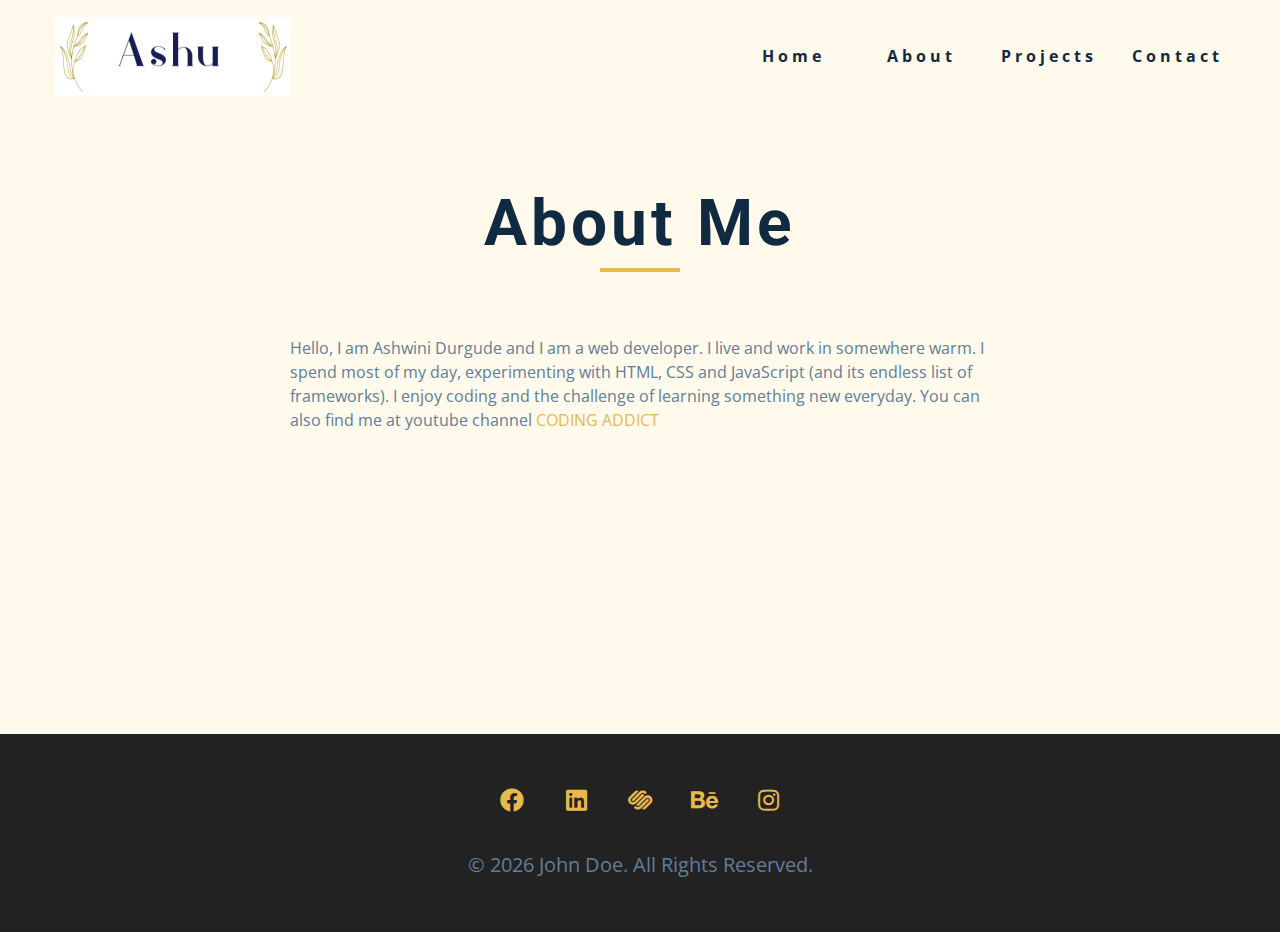
==== commit c25163a5: "Update about.html" ====
--- a/about.html
+++ b/about.html
@@ -95,7 +95,7 @@
     <div class="section-center page-info">
         <!-- about page -->
         <p>
-        Hello, I am John Doe and I am a web developer. I live and work in
+        Hello, I am Ashwini Durgude and I am a web developer. I live and work in
         somewhere warm. I spend most of my day, experimenting with HTML, CSS
         and JavaScript (and its endless list of frameworks). I enjoy coding
         and the challenge of learning something new everyday. You can also
--- a/styles.css
+++ b/styles.css
@@ -189,8 +189,8 @@
 display: none;
 }
 .nav {
-height: 8rem;
-padding: 0rem;
+height: 7rem;
+padding: 1rem;
 display: grid;
 -webkit-box-align: center;
 align-items: center;
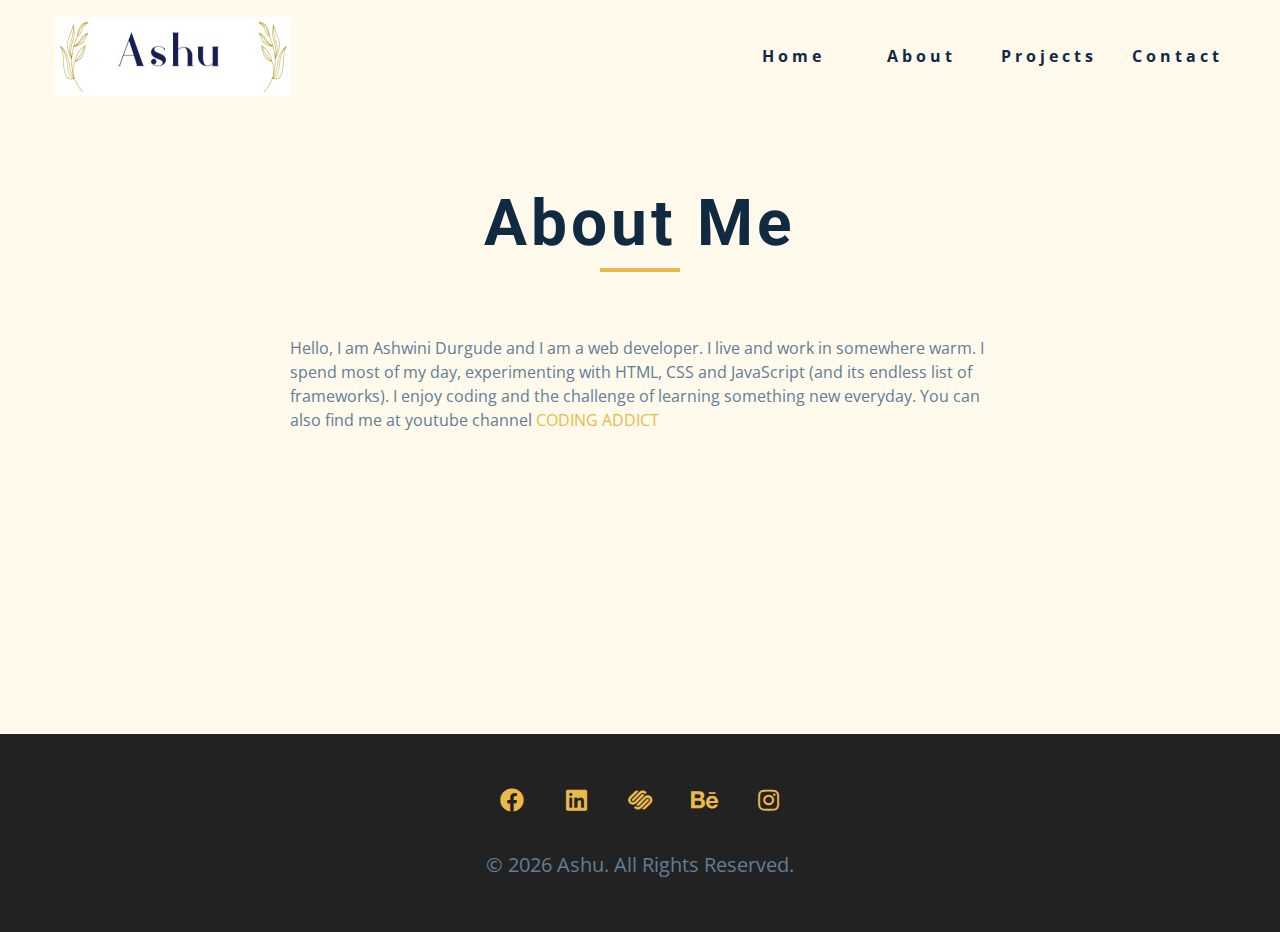
==== commit f7b6786b: "Update about.html" ====
--- a/about.html
+++ b/about.html
@@ -146,7 +146,7 @@
         <!-- end of single item -->
     </ul>
 
-    <p>&copy; <span id="date"></span> John Doe. All rights reserved.</p>
+    <p>&copy; <span id="date"></span> Ashu. All rights reserved.</p>
     </footer>
     <script src="app.js"></script>
 </body>
